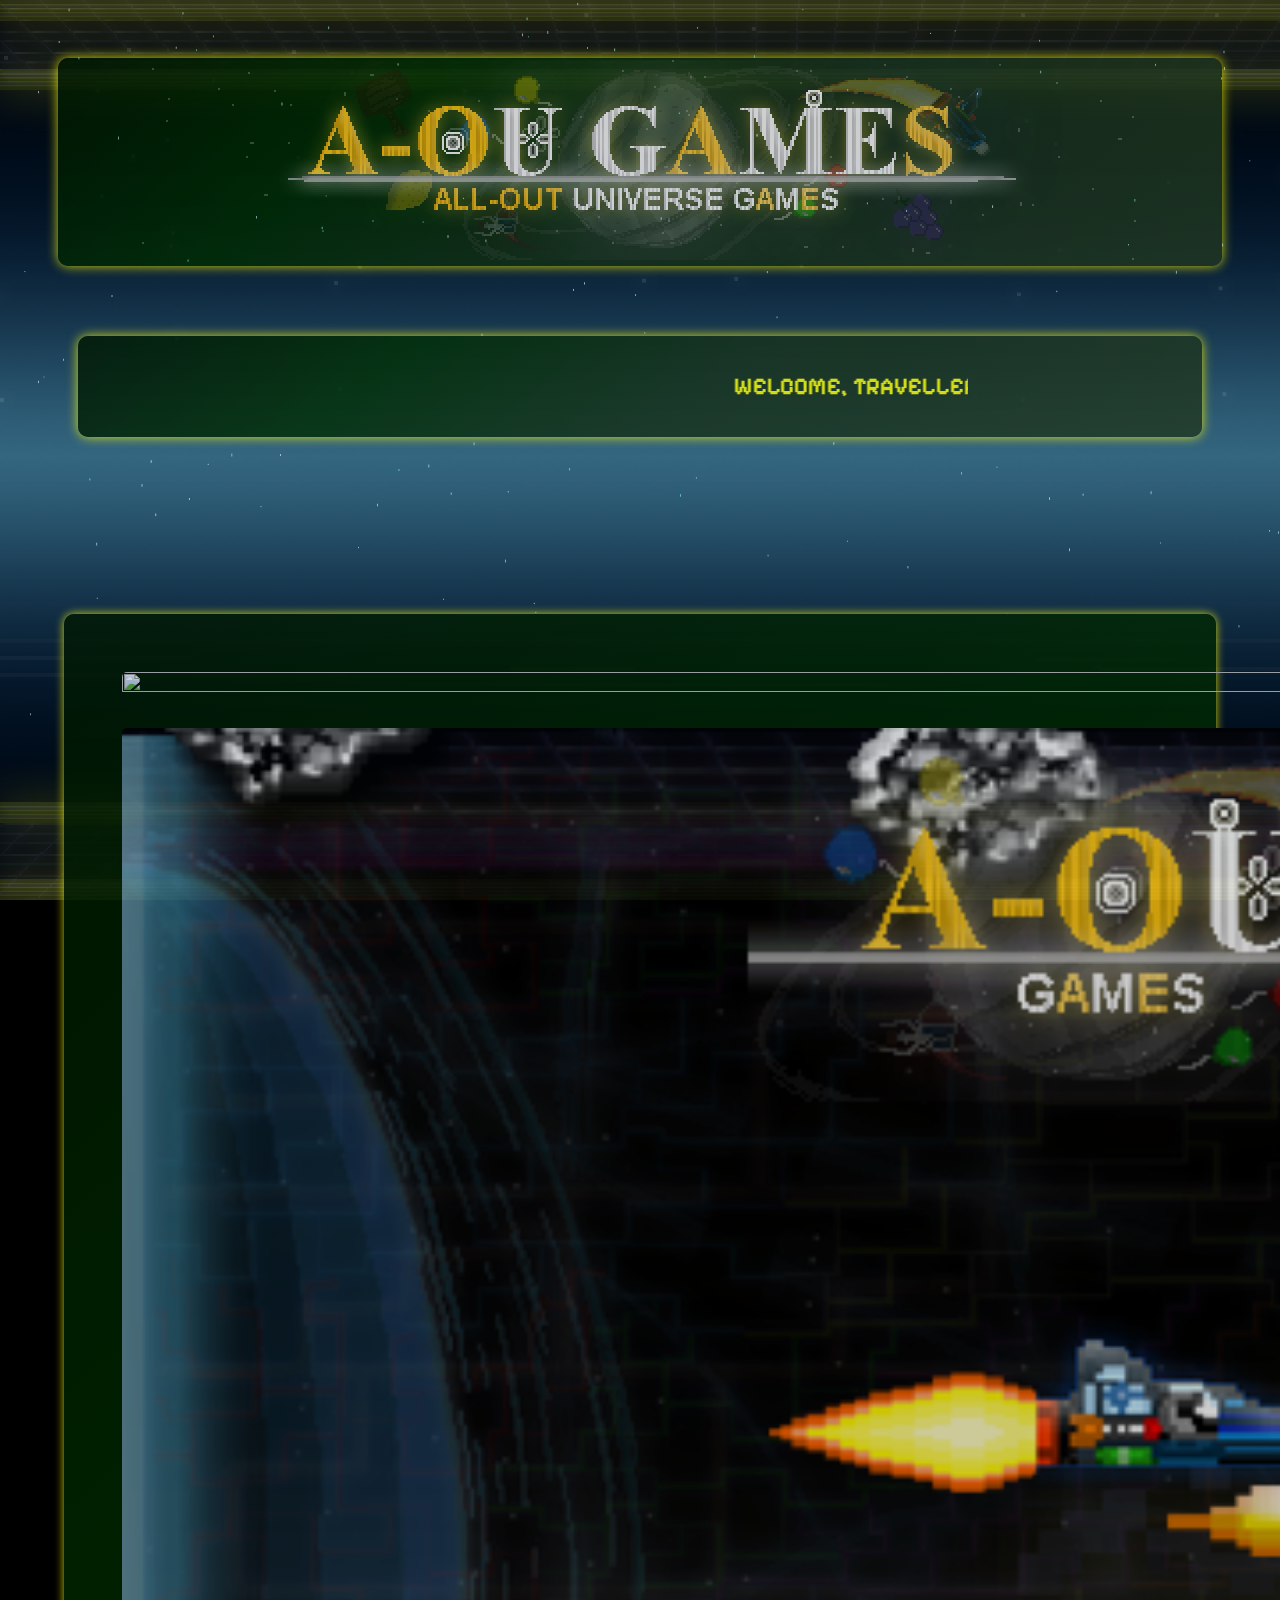
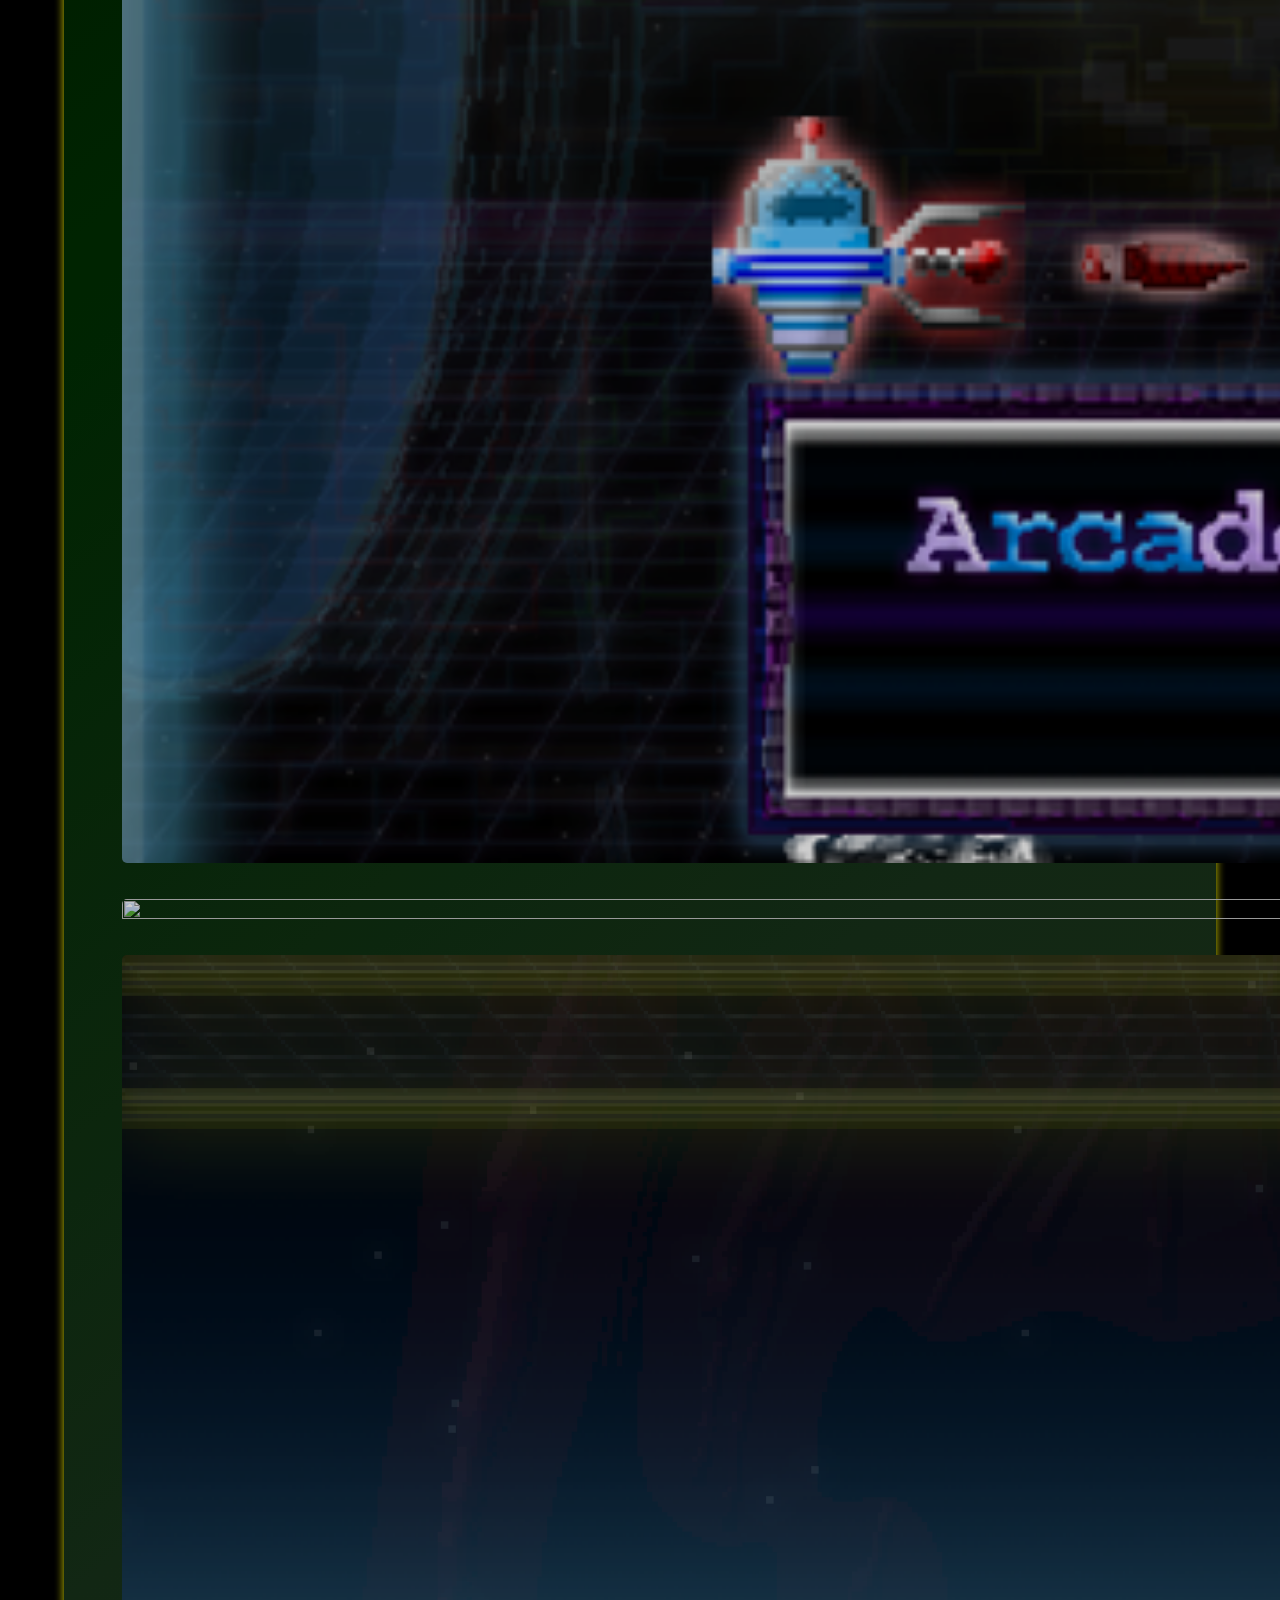
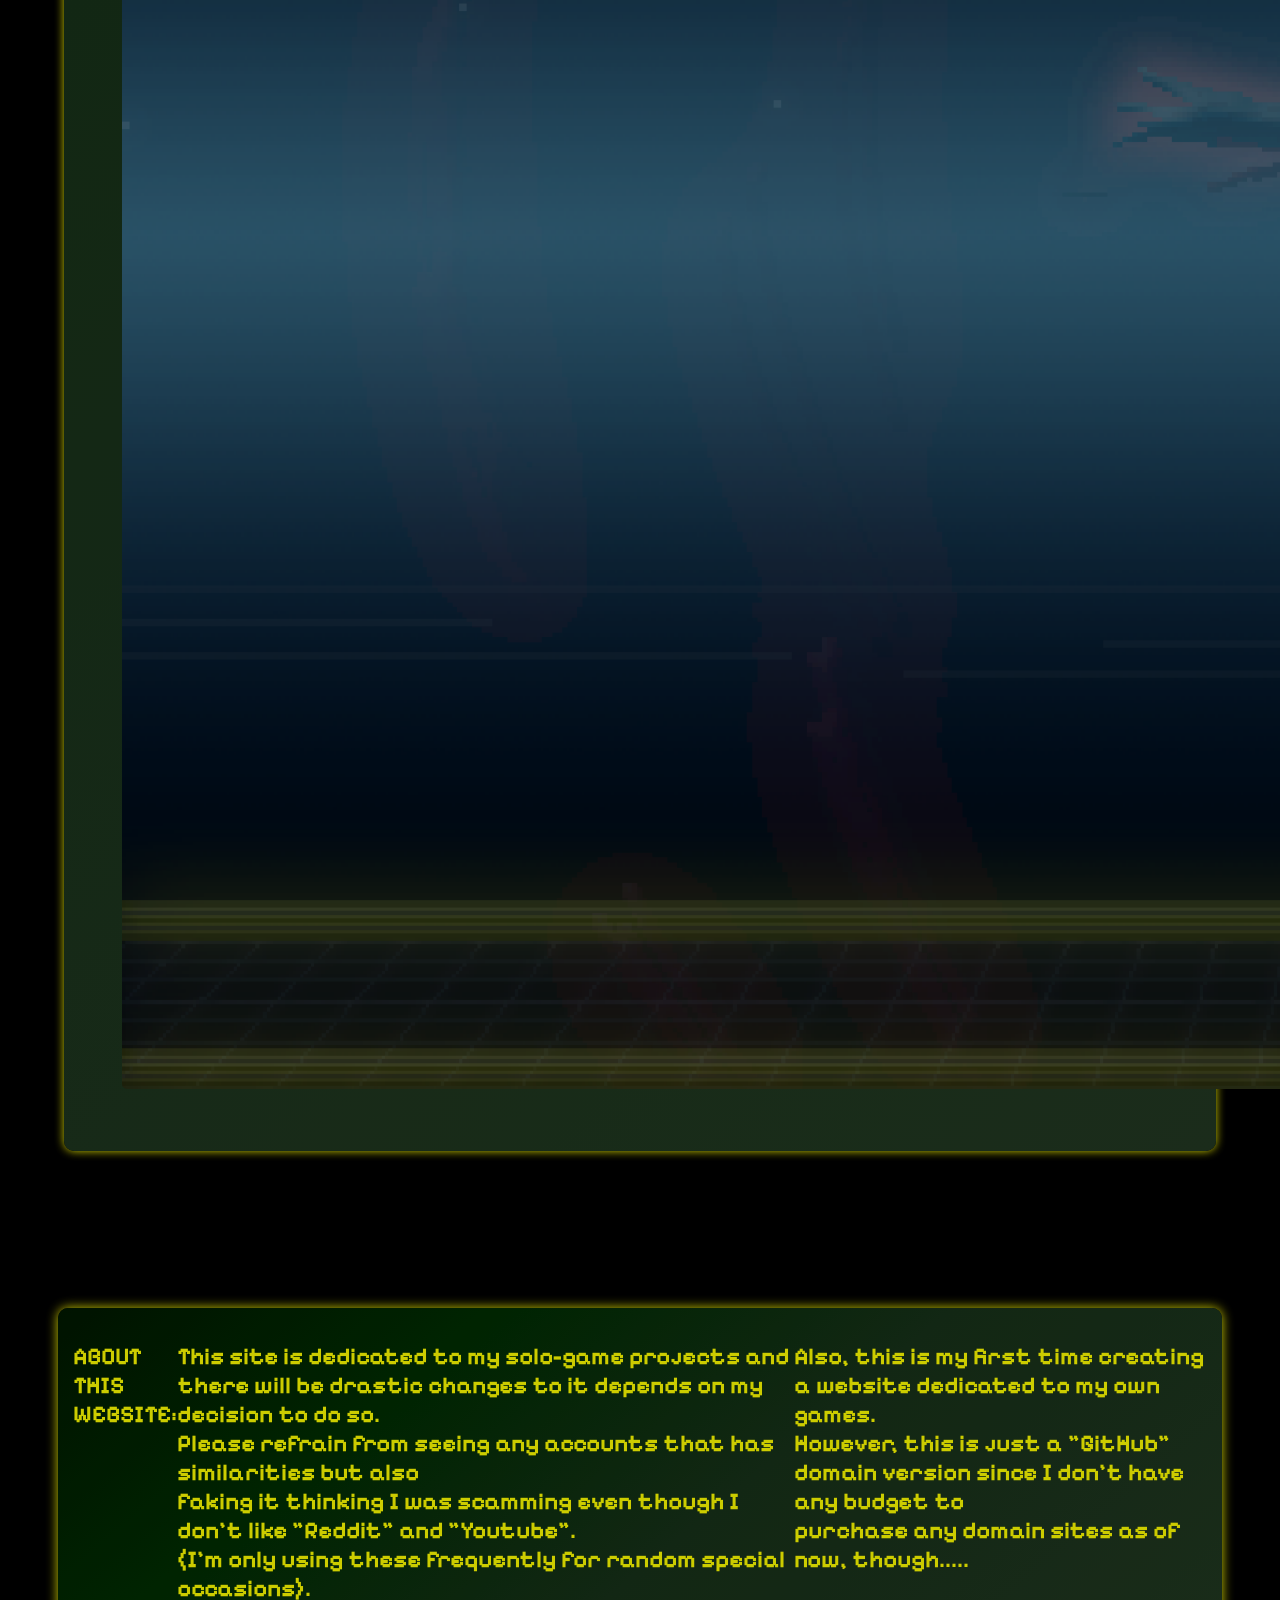
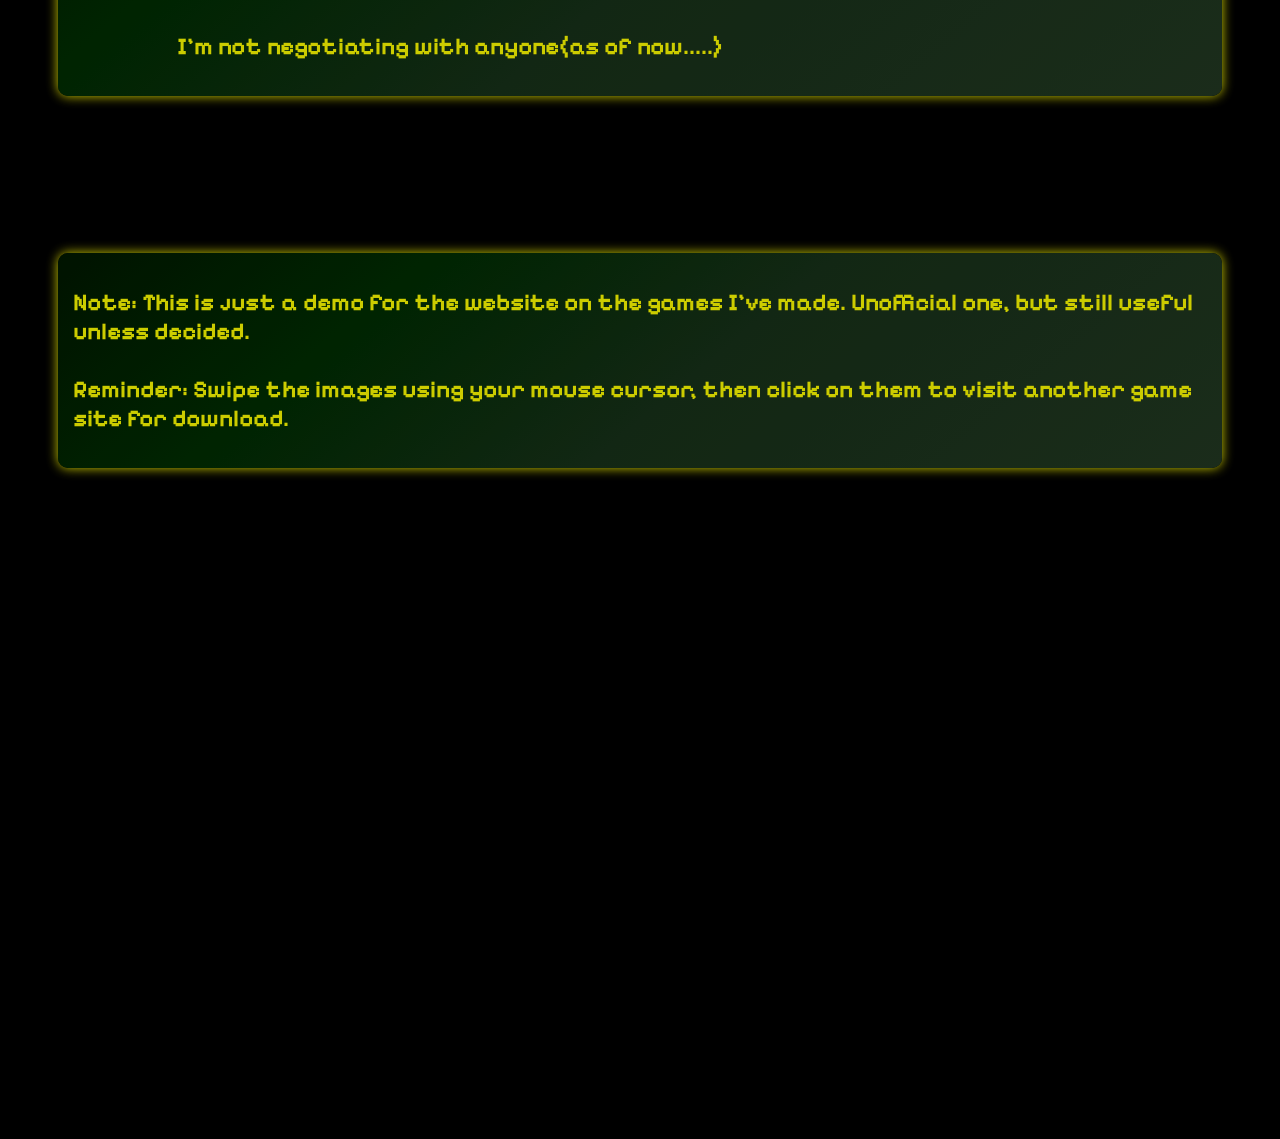
==== index.html @ 6694ab8a "Update index.html" ====
<!doctype html>
<html>

<head>
    <title>A-OU Games.com(Sample04)</title>
    <meta charset="UTF-8">
    <meta http-equiv="X-UA-Compatible" content="IE=edge" />
    <meta name="viewport" content="width=device-width, initial-scale=1">

    <!-- CSS Font Style for the website!!-->
    <style>
        @import url('https://fonts.googleapis.com/css2?family=Jersey+10&family=Jersey+15&family=Pixelify+Sans:wght@400..700&family=Poppins:ital,wght@0,100;0,200;0,300;0,400;0,500;0,600;0,700;0,800;0,900;1,100;1,200;1,300;1,400;1,500;1,600;1,700;1,800;1,900&display=swap');
    </style>

    <!-- Icon for this webpage!!-->
    <link rel="icon" type="image/x-icon" href="images/spaceship(up)_01.png">

    <!--CSS for Image Swiper-->
    <link rel="stylesheet" href="style.css">

    <!--CSS Script for Slick-type Image Carousel-->
    <link rel="stylesheet" type="text/css" href="https://cdn.jsdelivr.net/npm/slick-carousel@1.8.1/slick/slick.css" />

</head>

<body>
    <main>

        <!-- Clickable Webpage Link!!-->
        <div class="logo">
            <a href="website.html"><img src="images/aougameslogo_2.v4.png"></a>

            <!--Extension to the main Splash screen animation-->
            <canvas id="particleCanvas"></canvas>

        </div>

        <div class="page_txt">
            <h2><br>
                <marquee>WELCOME, TRAVELLER!! ENJOY CHECKING THESE GAMES OUT!!</marquee><br>
            </h2>
        </div>
        <br>
        <br>
        <br>
        <div class="page_txt2">
            <!-- Image Swiper for DIV class: imageslider(still need to find some sources to match this one, later(DONE!!))  -->
            <!-- Image Swiper for DIV class: Add some text in the middle of the image then zooming in when you hover your mouse over, later..)  -->
            <div class="carousel-container">
                <!--<h2>Image Slider for this border-box view!!</h2>-->
                <div class="carousel" href="#https://ppl-022.itch.io/retrocadezonegame01">
                    <a href="https://ppl-022.itch.io/retrocadezonegame01"><img class="img-carousel"
                            src="images/Thumbnail_new02.png">
                    </a>
                </div>
                <div class="carousel">
                    <a href="https://ppl-022.itch.io/arcade-game-02-space-attackers"><img class="img-carousel"
                            src="images/mainmenuscreenimage_08.png"></a>
                </div>
                <div class="carousel">
                    <a href="https://ppl-022.itch.io/retrogame-03"><img class="img-carousel"
                            src="images/LemonadeSelloutMainMenuScreen02.png"></a>
                </div>
                <div class="carousel">
                    <a
                        href="file:///D:/AUnknown/Website%20Stuffs/A-OUGames.com(Sample04)/GameDevJourneyFaceExpressions/imgdisplay.html"><img
                            class="img-carousel" src="images/gamedevjourney(postponed)_02.png"></a>
                </div>
            </div>
        </div>
        <br>
        <br>
        <br>
        <!--Still need to add some text, revamp the site's code and add some animations for opening/intro later....-->
        <div class="page_txt3">
            <br>
            <br>
            <br>
            <br>
            <br>
            <h2>ABOUT THIS WEBSITE:</h2><br>
            <h2>This site is dedicated to my solo-game projects and there will be drastic
                changes to it depends on my decision to do so.<br> Please refrain from seeing any
                accounts that has similarities but also<br> faking it thinking I was scamming even though I don't
                like "Reddit" and "Youtube".
                <br>(I'm only using these frequently for random special occasions).
                <br>
                <br>I'm not negotiating with anyone(as of now.....)
            </h2>
            <h2>Also, this is my first time creating a website dedicated to my own games.
                <br>However, this is just a "GitHub" domain version since I don't have any budget to
                <br>purchase any domain sites as of now, though.....
            </h2>
            <br>
            <br>
            <br>
        </div>
        <br>
        <br>
        <br>
        <div class="page_txt4">
            <br>
            <br>
            <br>
            <br>
            <h2>Note: This is just a demo for the website on the games I've made. Unofficial one, but still useful
                unless decided.<br><br>Reminder: Swipe the images using your mouse cursor, then click on them to
                visit
                another game site for download.</h2>
            <br>
            <br>
            <br>
        </div>

        <!--Need to add more div class and also section id's later....-->

    </main>

    <!--JS Script-->
    <script src="pagescript.js"></script>

    <!--JQuery JS script for this 'HTML' file-->
    <script type="text/javascript" src="https://code.jquery.com/jquery-1.11.0.min.js"></script>
    <script type="text/javascript" src="https://code.jquery.com/jquery-migrate-1.2.1.min.js"></script>
    <script type="text/javascript" src="https://cdn.jsdelivr.net/npm/slick-carousel@1.8.1/slick/slick.min.js"></script>
    <!--Slick-JS Script-->
    <script>
        /*For the image carousel function */
        $('.carousel-container').slick({
            slidesToShow: 3,
            dots: false,
            centerMode: true,
            slidesToScroll: 1,
            autoplay: true,
            autoplaySpeed: 2000,
            arrows: false,
            responsive: [
                {
                    breakpoint: 768,
                    settings: {
                        arrows: false,
                        centerMode: true,
                        centerPadding: '40px',
                        slidesToShow: 3
                    }
                },
                {
                    breakpoint: 480,
                    settings: {
                        arrows: false,
                        centerMode: true,
                        centerPadding: '40px',
                        slidesToShow: 1
                    }
                }
            ]
        });
    </script>

    <!--Loader for this webpage!!-->
    <div class="loader"></div>

    <!--Logo Splash screen animation-->
    <span id="splash-overlay" class="splash"></span>
    <span id="welcome" class="z-depth-4"></span>
</body>

</html>
---- style.css ----
/*-------------------------------------------------------*/

/* Entire code for the 'A-OU Games' website 'CSS' style codes. */

body {
    background-color: black;
    opacity: 0.8;
    background-image: url("images/spacebackgroundintro_09.v4.png");
    background-size: cover;
    justify-content: center;
    display: flex;
    min-height: 100vh;
    flex-direction: column;
    background-repeat: no-repeat;
    background-attachment: fixed;
    /* Google 'Jersey 10' font text view */
    font-family: "Pixelify Sans", sans-serif;
    font-optical-sizing: auto;
    font-weight: weight;
    font-style: normal;
}

.logo {
    margin: 50px;
    padding: 2px;
    box-sizing: border-box;
    display: flex;
    justify-content: center;
    opacity: 50px;
    border-radius: 10px;
    background: linear-gradient(-40deg, #223822, #173119 45%, #002e02, #001801);
    box-shadow: 0 0 12px 0 yellow;
    width: auto;
    height: auto;
    /* For the page_txt div class zooming out animation */
    transition: transform .5s ease-in-out;
    -moz-transition: transform .5s ease-in-out;
    -webkit-transition: transform .5s ease-in-out;
}

.logo:hover {
    -webkit-transform: scale(1.3);
    -ms-transform: scale(1.3);
    -transform: scale(1.3);
}

/*-------------------------------------------------------*/

/* CSS page_txt codes for it's design flaws */
.page_txt {
    box-sizing: border-box;
    border-radius: 10px;
    margin: 70px;
    padding: 1em 3em;
    display: flex;
    justify-content: center;
    align-items: center;
    position: relative;
    overflow: hidden;
    box-shadow: 0 0 12px 0 yellow;
    width: auto;
    height: auto;
    background: linear-gradient(-40deg, #223822, #173119 45%, #002e02, #001801);
}


.page_txt2 {
    box-sizing: border-box;
    border-radius: 10px;
    background: linear-gradient(-40deg, #223822, #173119 45%, #002e02, #001801);
    margin: 50px auto;
    position: relative;
    padding: 2em;
    display: flex;
    perspective: 1000px;
    width: 90vw;
    height: auto;
    box-shadow: 0 0 10px 0 yellow;
      white-space: nowrap;
    /* For the page_txt div class zooming out animation */
    transition: transform .5s ease-in-out;
    -moz-transition: transform .5s ease-in-out;
    -webkit-transition: transform .5s ease-in-out;
}

.page_txt2:hover {
    -webkit-transform: scale(1.3);
    -ms-transform: scale(1.3);
    -transform: scale(1.3);
}


.page_txt3 {
    box-sizing: border-box;
    border-radius: 10px;
    margin: 50px;
    padding: 15px;
    background: linear-gradient(-40deg, #223822, #173119 45%, #002e02, #001801);
    display: flex;
    justify-content: center;
    box-shadow: 0 0 12px 0 yellow;
    width: auto;
    height: auto;
}


.page_txt4 {
    box-sizing: border-box;
    border-radius: 10px;
    margin: 50px;
    padding: 15px;
    background: linear-gradient(-40deg, #223822, #173119 45%, #002e02, #001801);
    display: flex;
    justify-content: center;
    box-shadow: 0 0 12px 0 yellow;
    width: auto;
    height: auto;

}

/*-------------------------------------------------------*/

/* For the page_txt2's image carousel-container. */

.carousel-container {
    margin: 5px;
    padding: 5px;
    max-width: 100%;
    width: 100%;
}

/*-------------------------------------------------------*/

/* For the page_txt2's image carousel slider. */

.carousel {
    width: 250vw;
    height: auto;
    padding: 1em;
    white-space: nowrap;
}

/*-------------------------------------------------------*/

/* For the img-carousel's view. */

.img-carousel {
    width: 100%;
    height: 100%;
    object-fit: cover;
    border-radius: 5px;
    align-items: center;
    /* For the image-carousel div class zooming out animation */
    transition: transform .5s ease-in-out;
    -moz-transition: transform .5s ease-in-out;
    -webkit-transition: transform .5s ease-in-out;
}

/*-------------------------------------------------------*/

/* For the img-carousel hover effects CSS style design */

.img-carousel:hover {
    -webkit-transform: scale(1);
    -ms-transform: scale(1);
    -transform: scale(1);
    box-shadow: 0 0 20px rgba(213, 231, 46, 0.3);
}

.img-carousel::before {
    content: '';
    position: absolute;
    top: -50%;
    left: -50%;
    width: 200%;
    height: 200%;
    background: linear-gradient(0deg,
            transparent, transparent 30%,
            rgba(255, 251, 0, 0.637));
    transform: rotate(-45deg);
    transition: all 0.5s ease;
    opacity: 0;
}

.img-carousel:hover::before {
    opacity: 1;
    transform: rotate(-45deg) translateY(100%);
}

.img-carousel::after {
    content: '';
    width: calc(100% - 3rem);
    height: calc(100% - 3rem);
    border: 1px solid #fff;
    position: absolute;
    top: 1.5rem;
    left: 1.5rem;
    z-index: 90;
    transition: all 0.3s;
    transform: scale(1.1);
    opacity: 0;
    display: block;
    opacity: 0;
}

/*-------------------------------------------------------*/


/* 'CSS' style codes for the 'HTML' text design. */

h2 {
    color: yellow;
    box-sizing: border-box;
    justify-content: center;
    display: flex;
    align-content: center;
}

h1 {
    color: yellow;
    box-sizing: border-box;
    justify-content: center;
    font-size: 15px;
    display: flex;
}

h3 {
    color: yellow;
    box-sizing: border-box;
    justify-content: center;
    display: flex;
    align-content: center;
}

h3 .img-hover-description {
    transform: translateY(0.5rem);
    transition: all 0.4s;
    opacity: 0;
}

/*-------------------------------------------------------*/

/* Loading screen animation CSS code  */

.loader {
    position: fixed;
    top: 0;
    left: 0;
    width: 100vw;
    height: 100vh;
    display: flex;
    justify-content: center;
    align-items: center;
    background-color: #d4b712;
    transition: opacity 0.75s, visibility 0.75s;
}

.loader-hidden {
    opacity: 0;
    visibility: hidden;
}

.loader::after {
    content: "";
    width: 75px;
    height: 75px;
    border: 15px solid green;
    border-top-color: rgb(7, 94, 100);
    border-radius: 50%;
    animation: loading 0.75s ease infinite;
}

@keyframes loading {
    from {
        transform: rotate(0turn);
    }

    to {
        transform: rotate(1turn);
    }
}

/*-------------------------------------------------------*/

/* Particle-effects in background */

main {
    flex: 1 0 auto;
}

#particleCanvas {
    width: 100%;
    height: 100%;
    position: fixed;
    top: 0;
    left: 0;
}

/*--------------------------------------------------------*/

/* Code style for page's mobile-view appearance */

@media screen and (min-width: 200px) and (max-width: 400px) {
    img { display: none; }
}
}
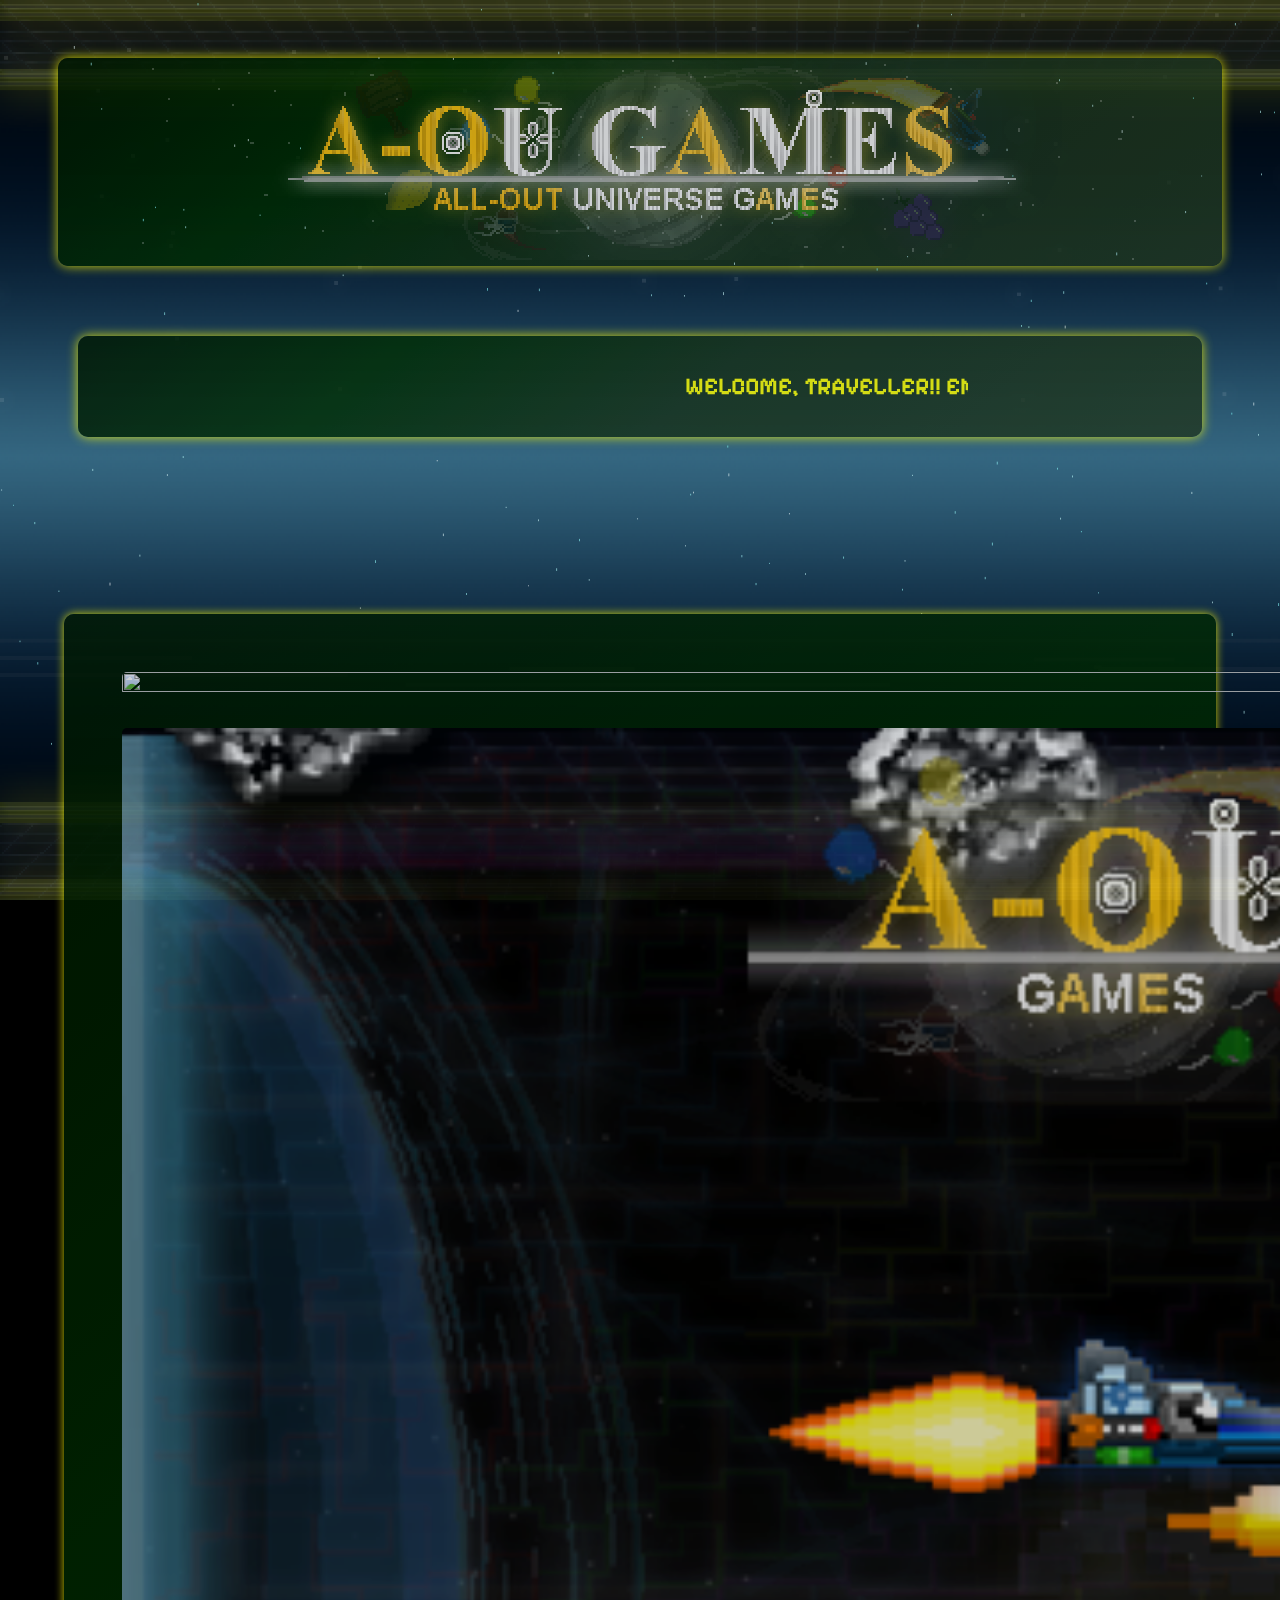
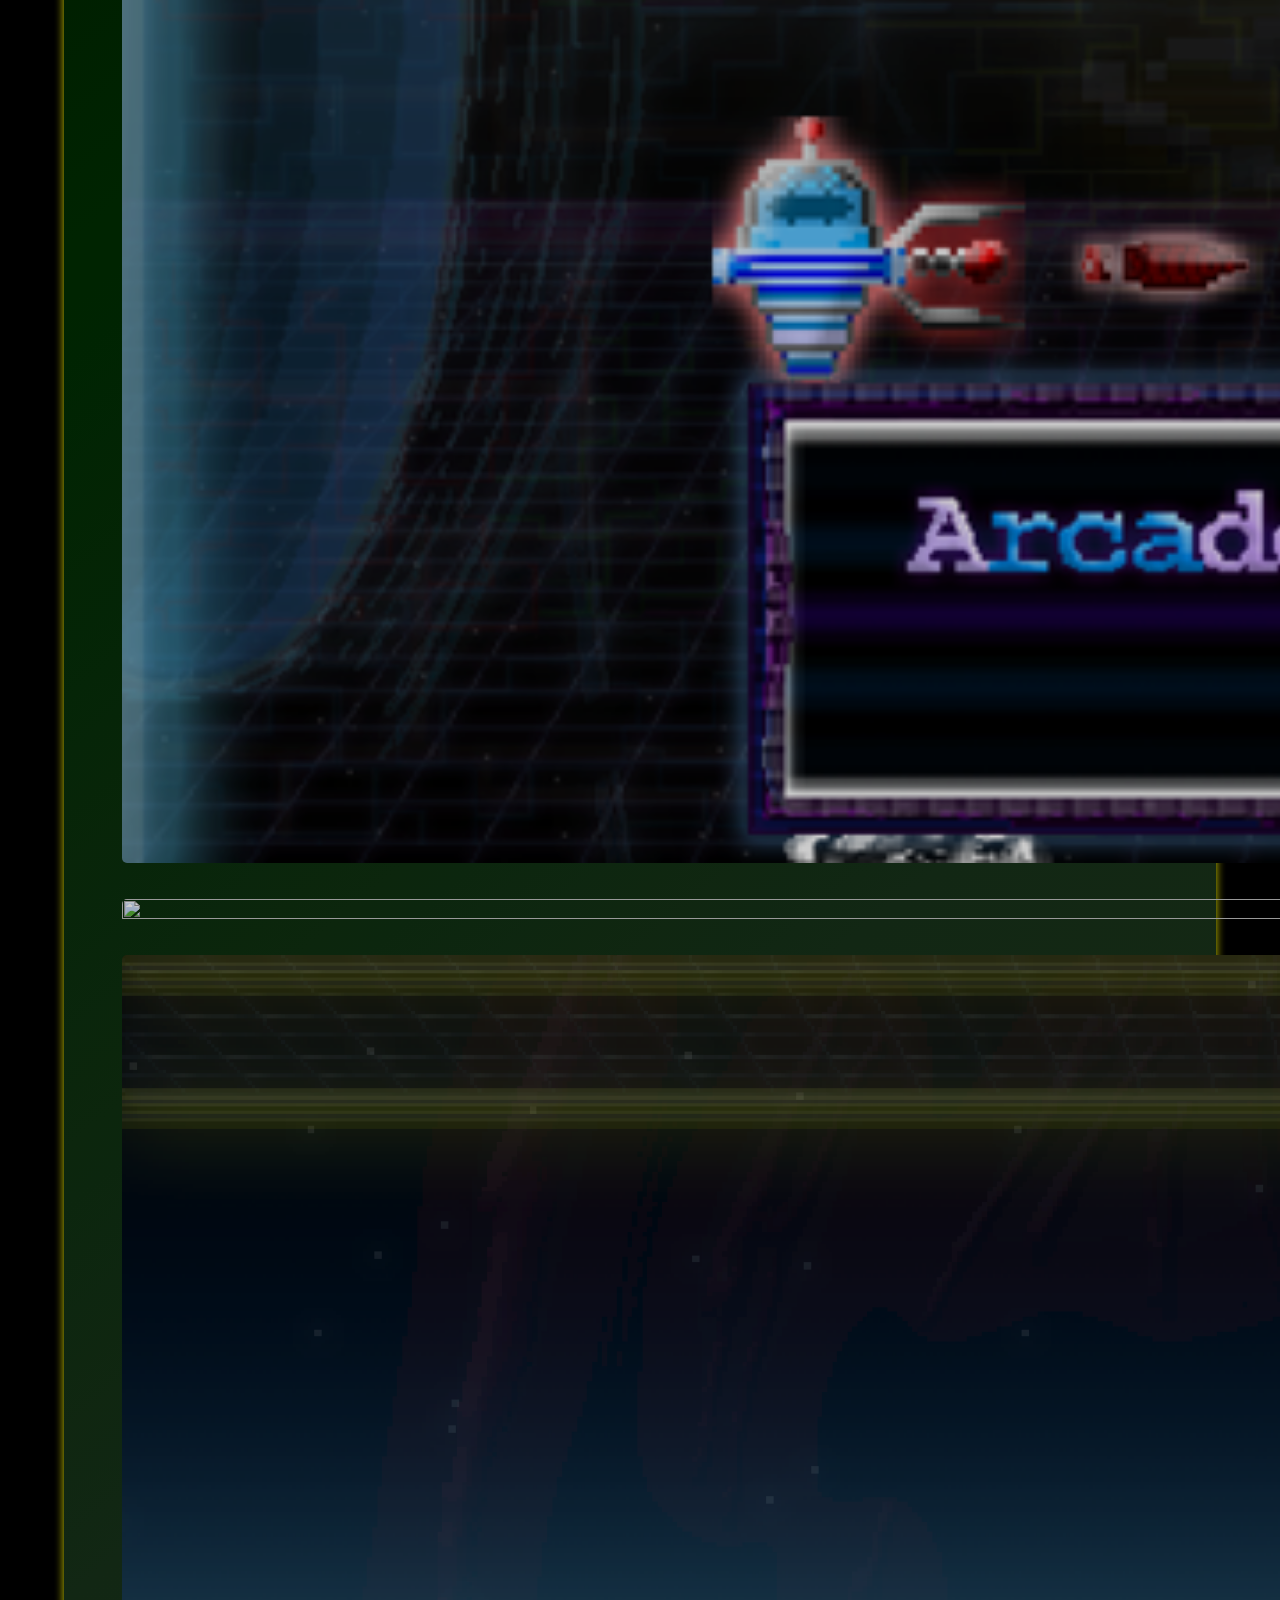
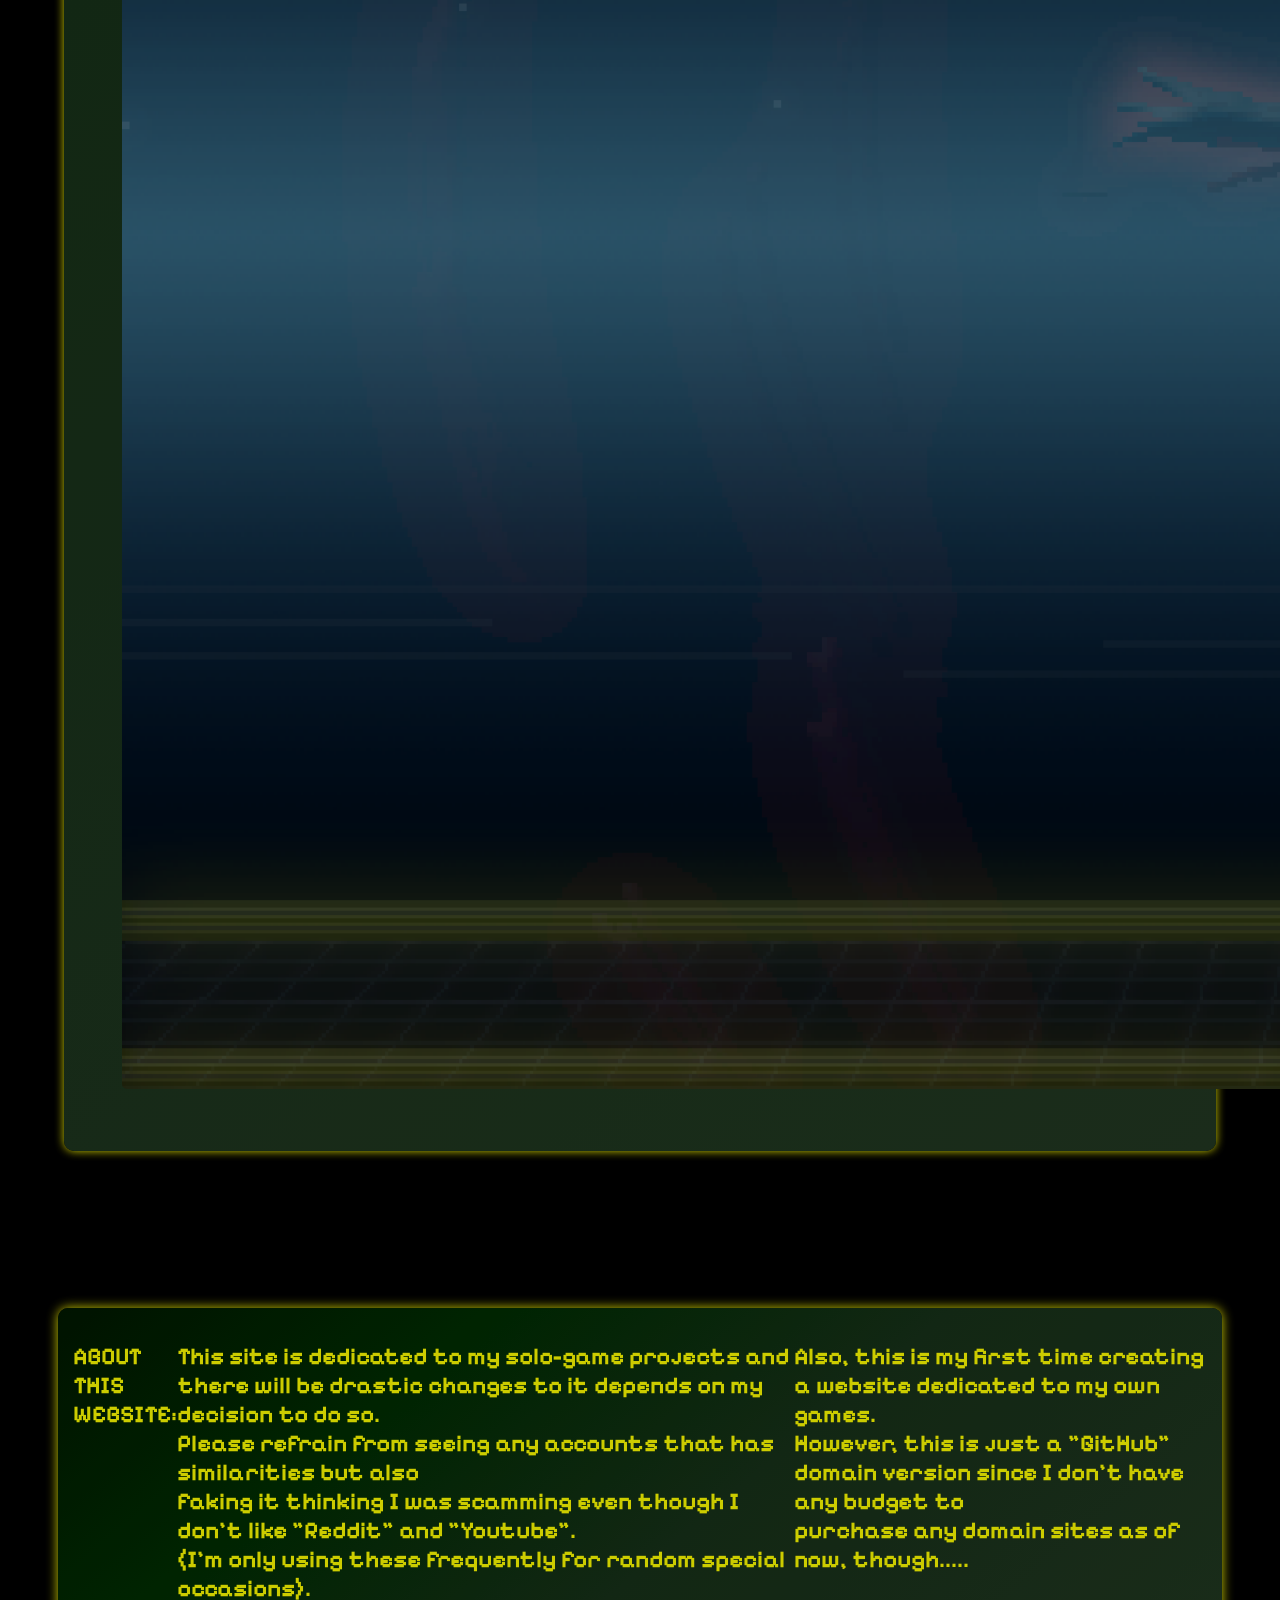
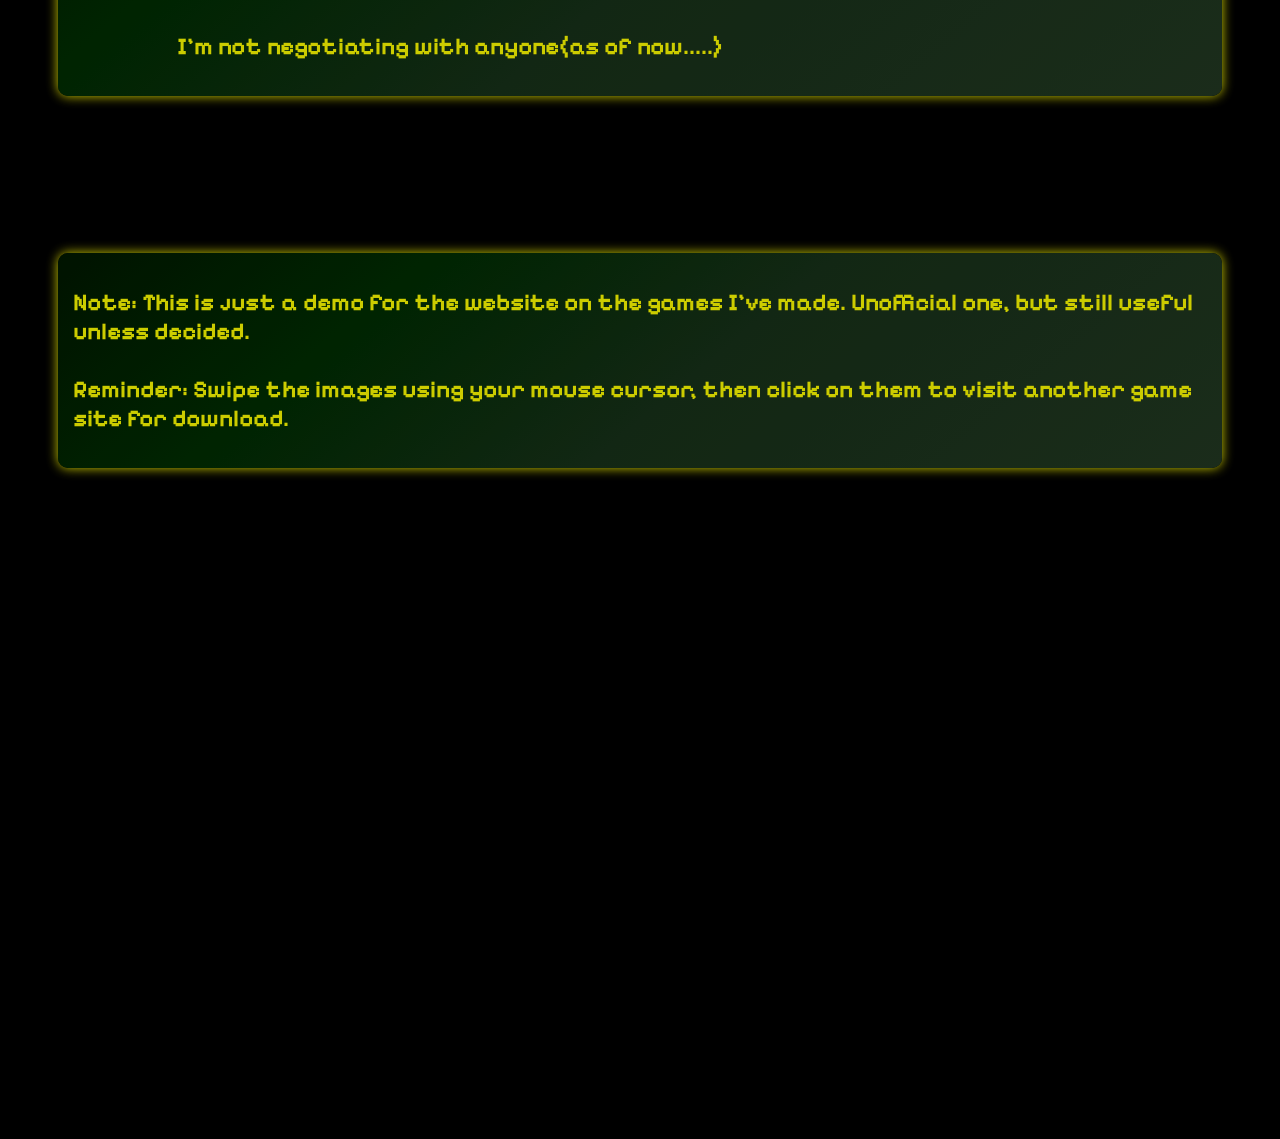
==== commit 9cca9a60: "Update index.html" ====
--- a/index.html
+++ b/index.html
@@ -5,7 +5,6 @@
     <title>A-OU Games.com(Sample04)</title>
     <meta charset="UTF-8">
     <meta http-equiv="X-UA-Compatible" content="IE=edge" />
-    <meta name="viewport" content="width=device-width, initial-scale=1">
 
     <!-- CSS Font Style for the website!!-->
     <style>
--- a/style.css
+++ b/style.css
@@ -75,6 +75,7 @@
     perspective: 1000px;
     width: 90vw;
     height: auto;
+    background-size: cover;
     box-shadow: 0 0 10px 0 yellow;
       white-space: nowrap;
     /* For the page_txt div class zooming out animation */
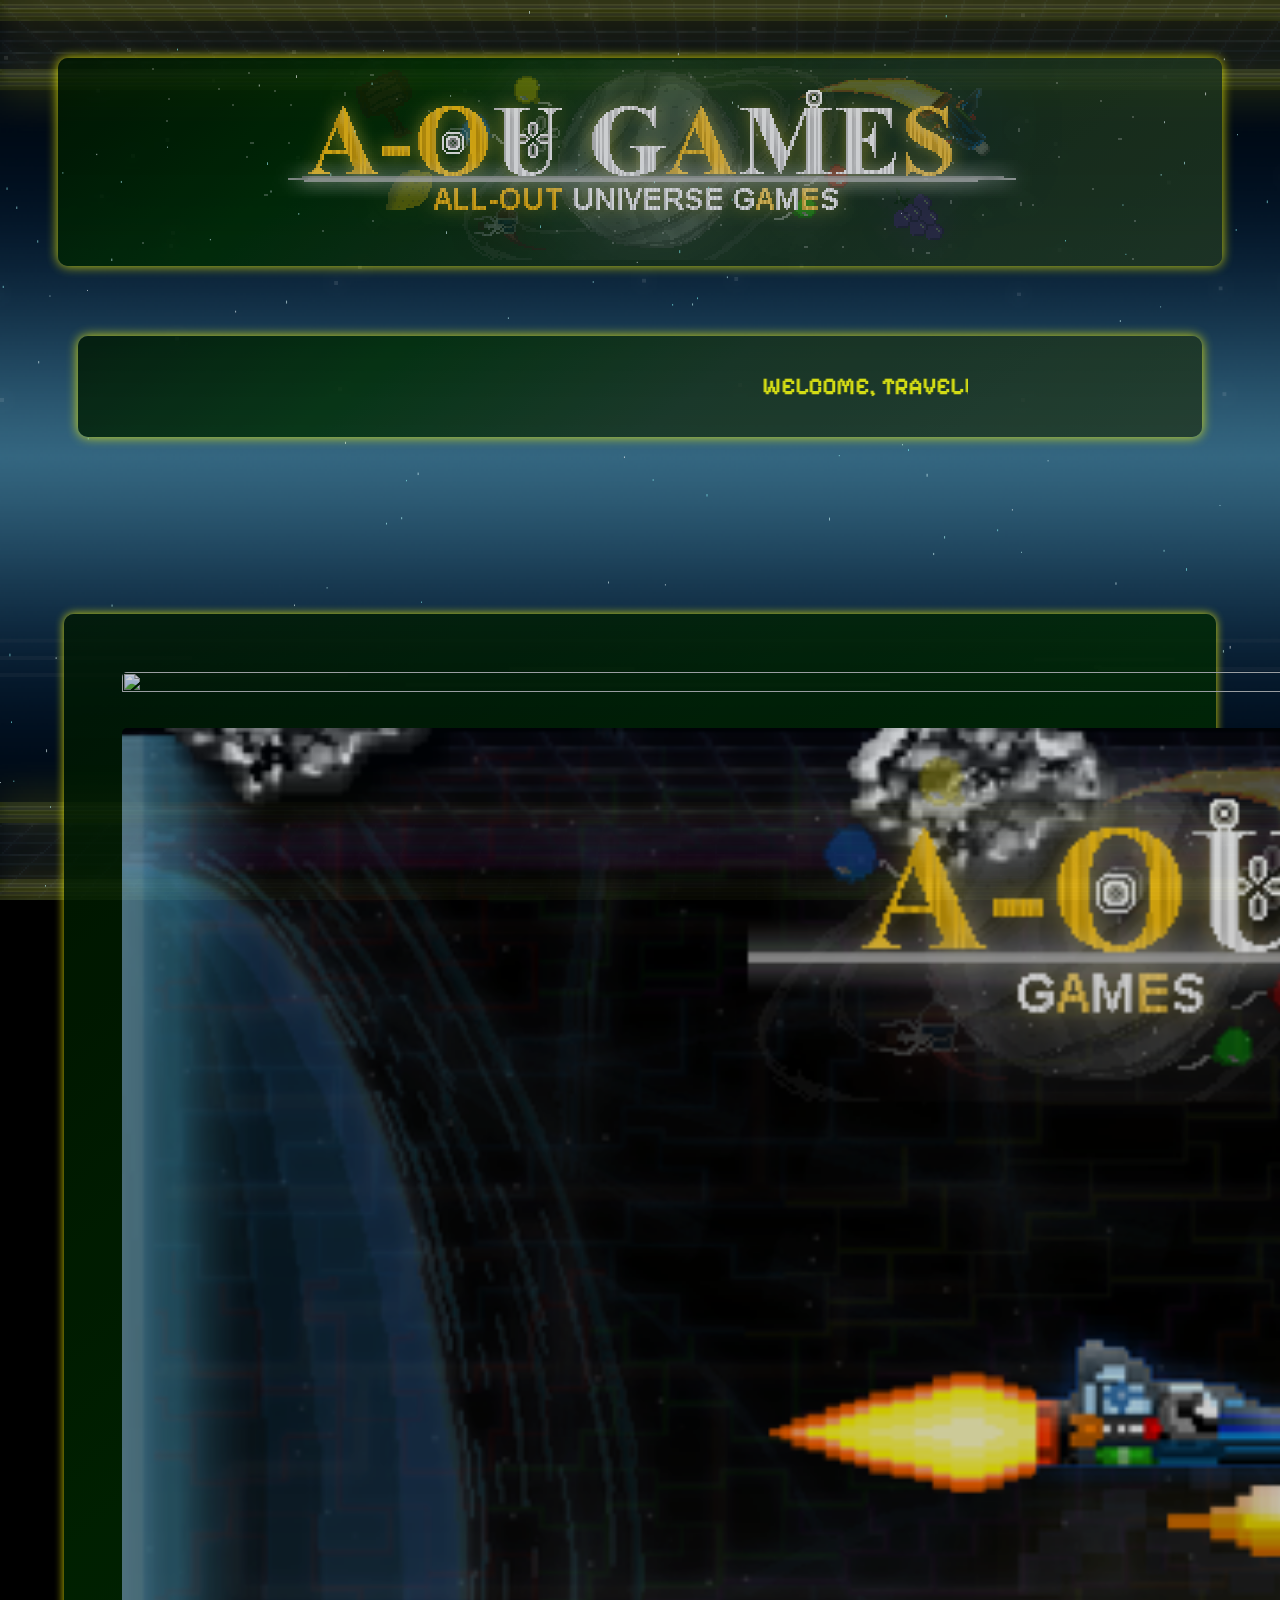
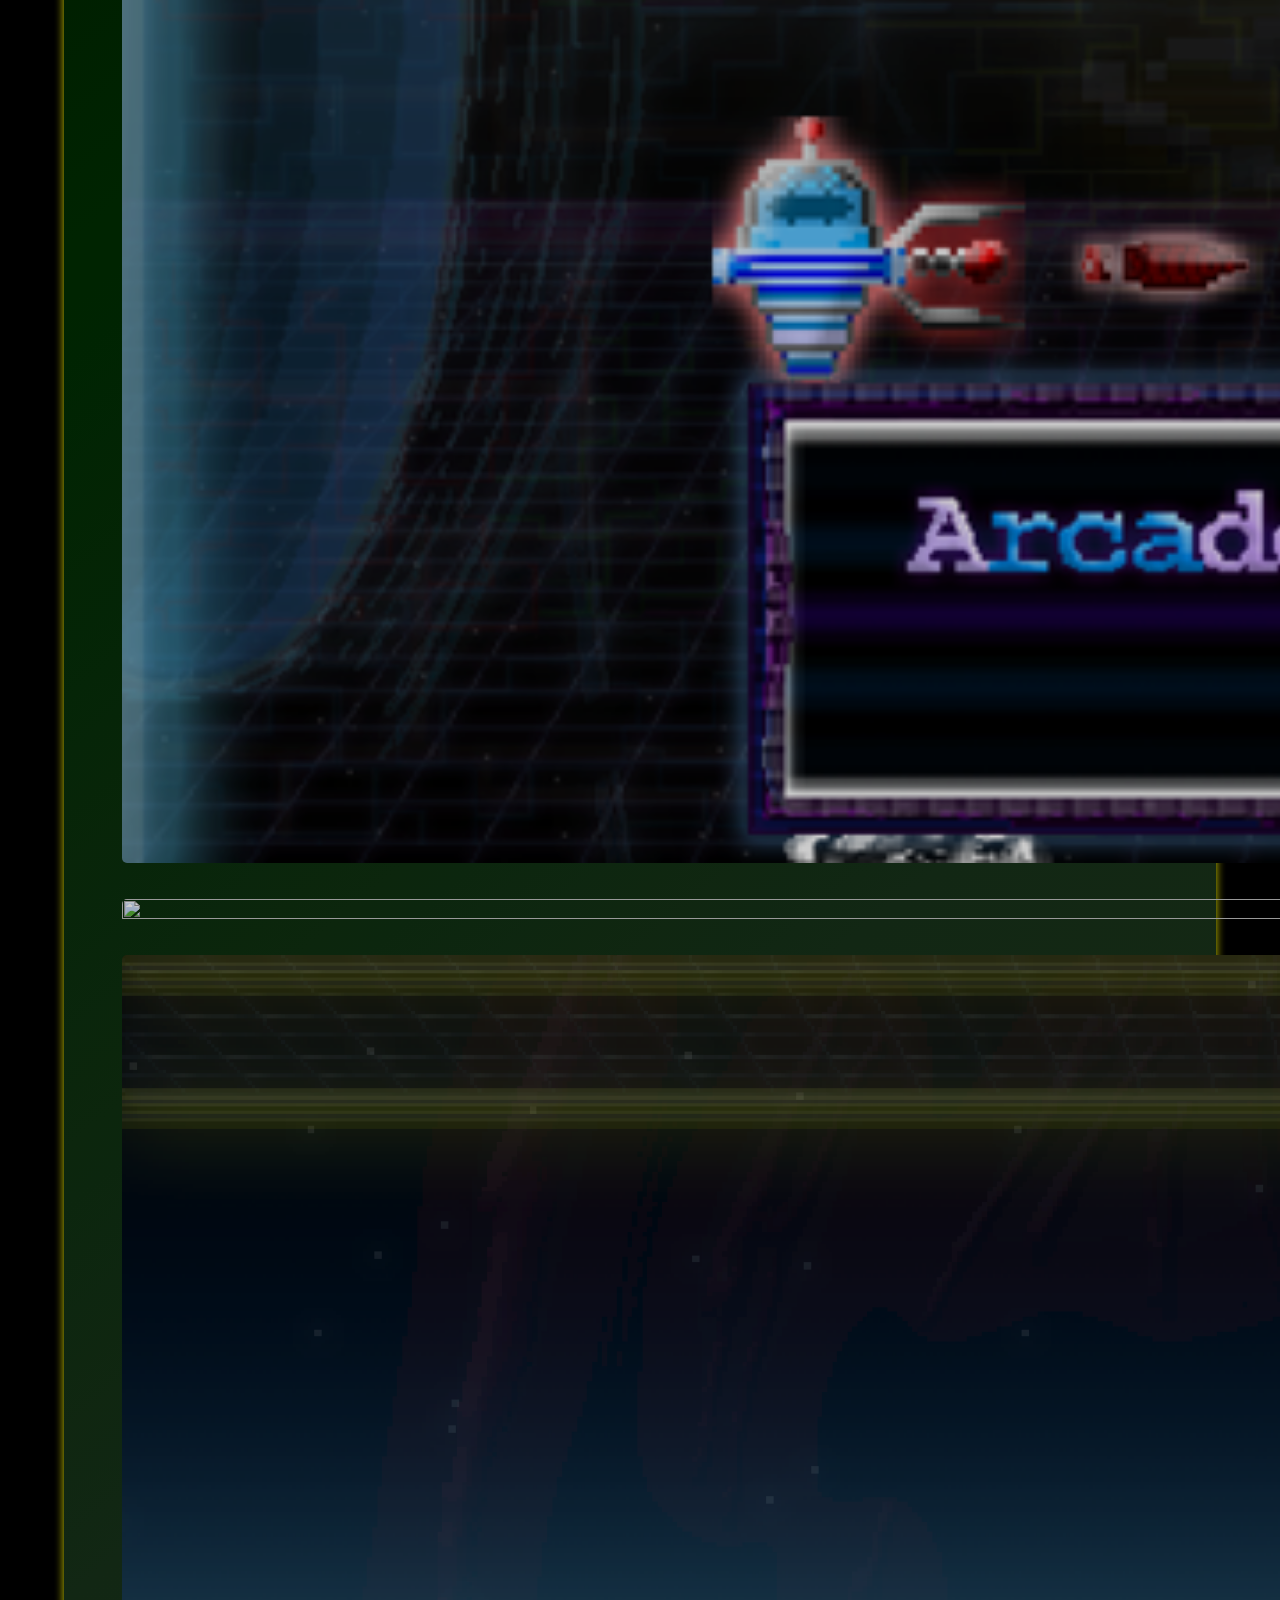
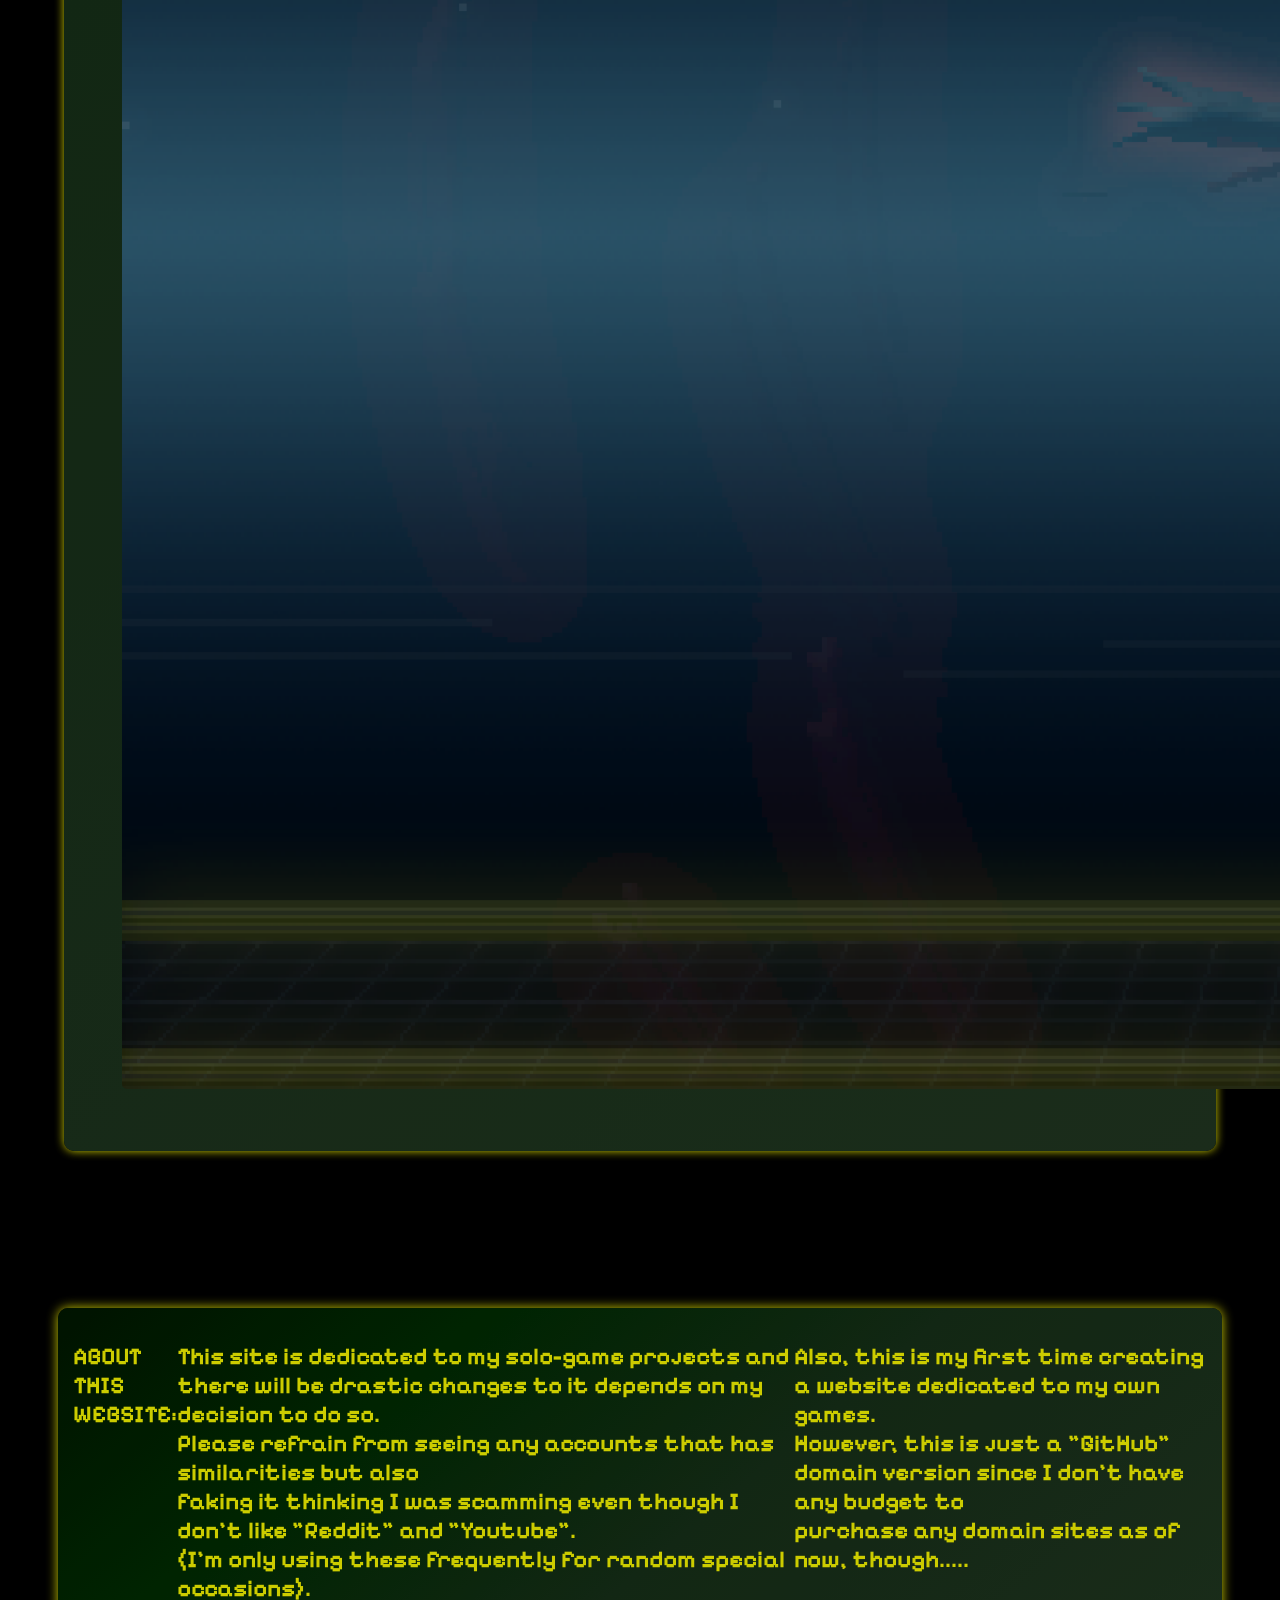
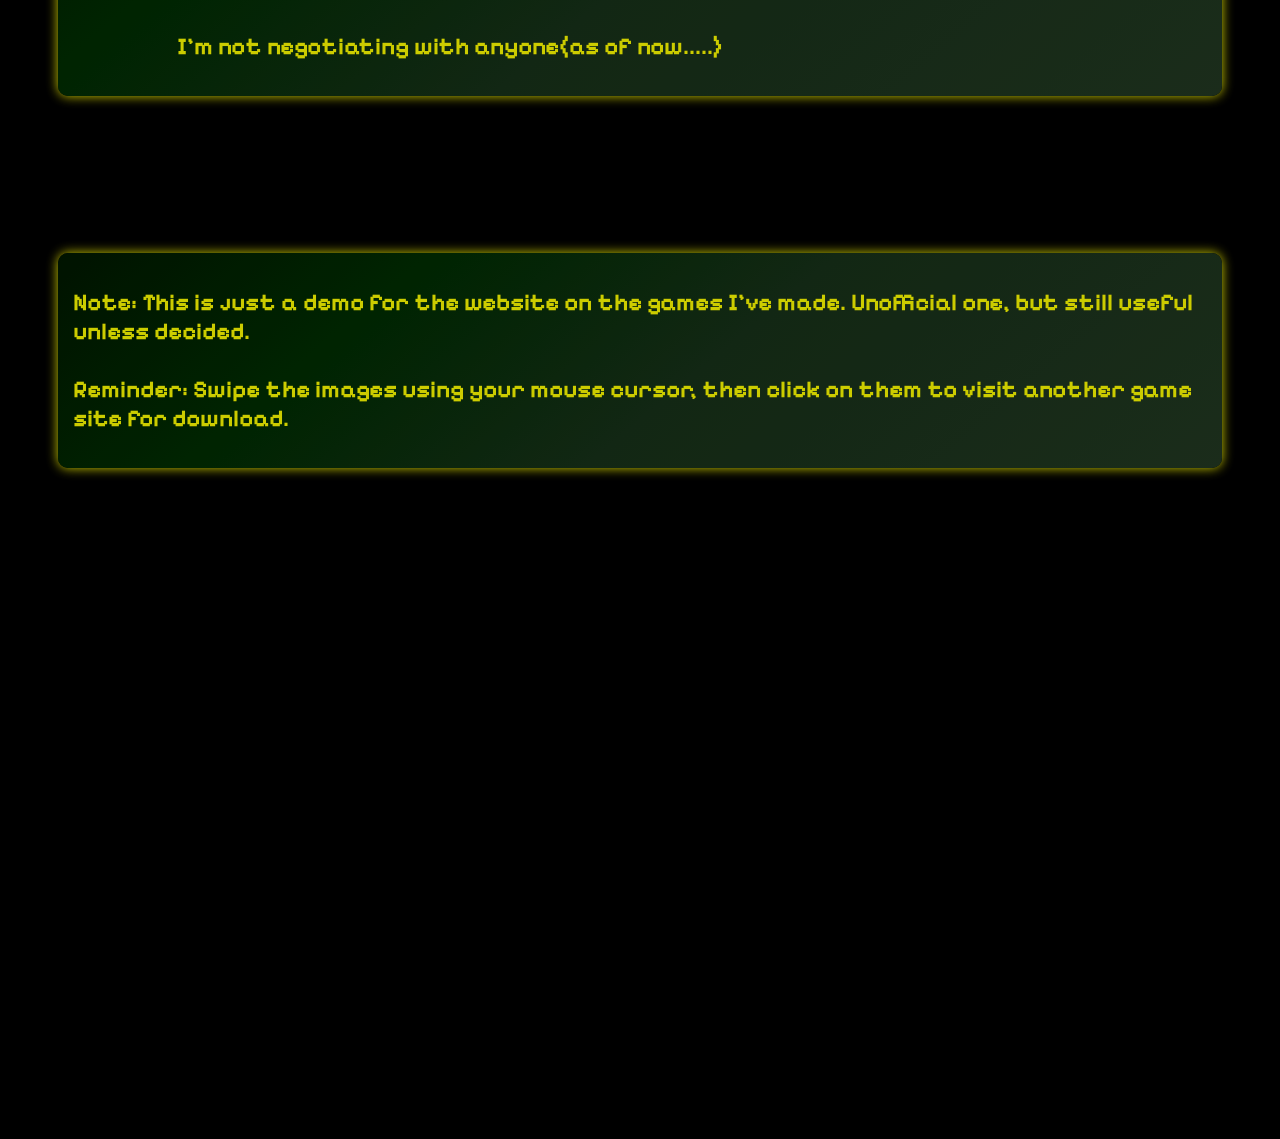
==== commit 2301dab5: "Update index.html" ====
--- a/index.html
+++ b/index.html
@@ -5,6 +5,7 @@
     <title>A-OU Games.com(Sample04)</title>
     <meta charset="UTF-8">
     <meta http-equiv="X-UA-Compatible" content="IE=edge" />
+    <meta name="viewport" content="width=device-width, initial-scale=1">
 
     <!-- CSS Font Style for the website!!-->
     <style>
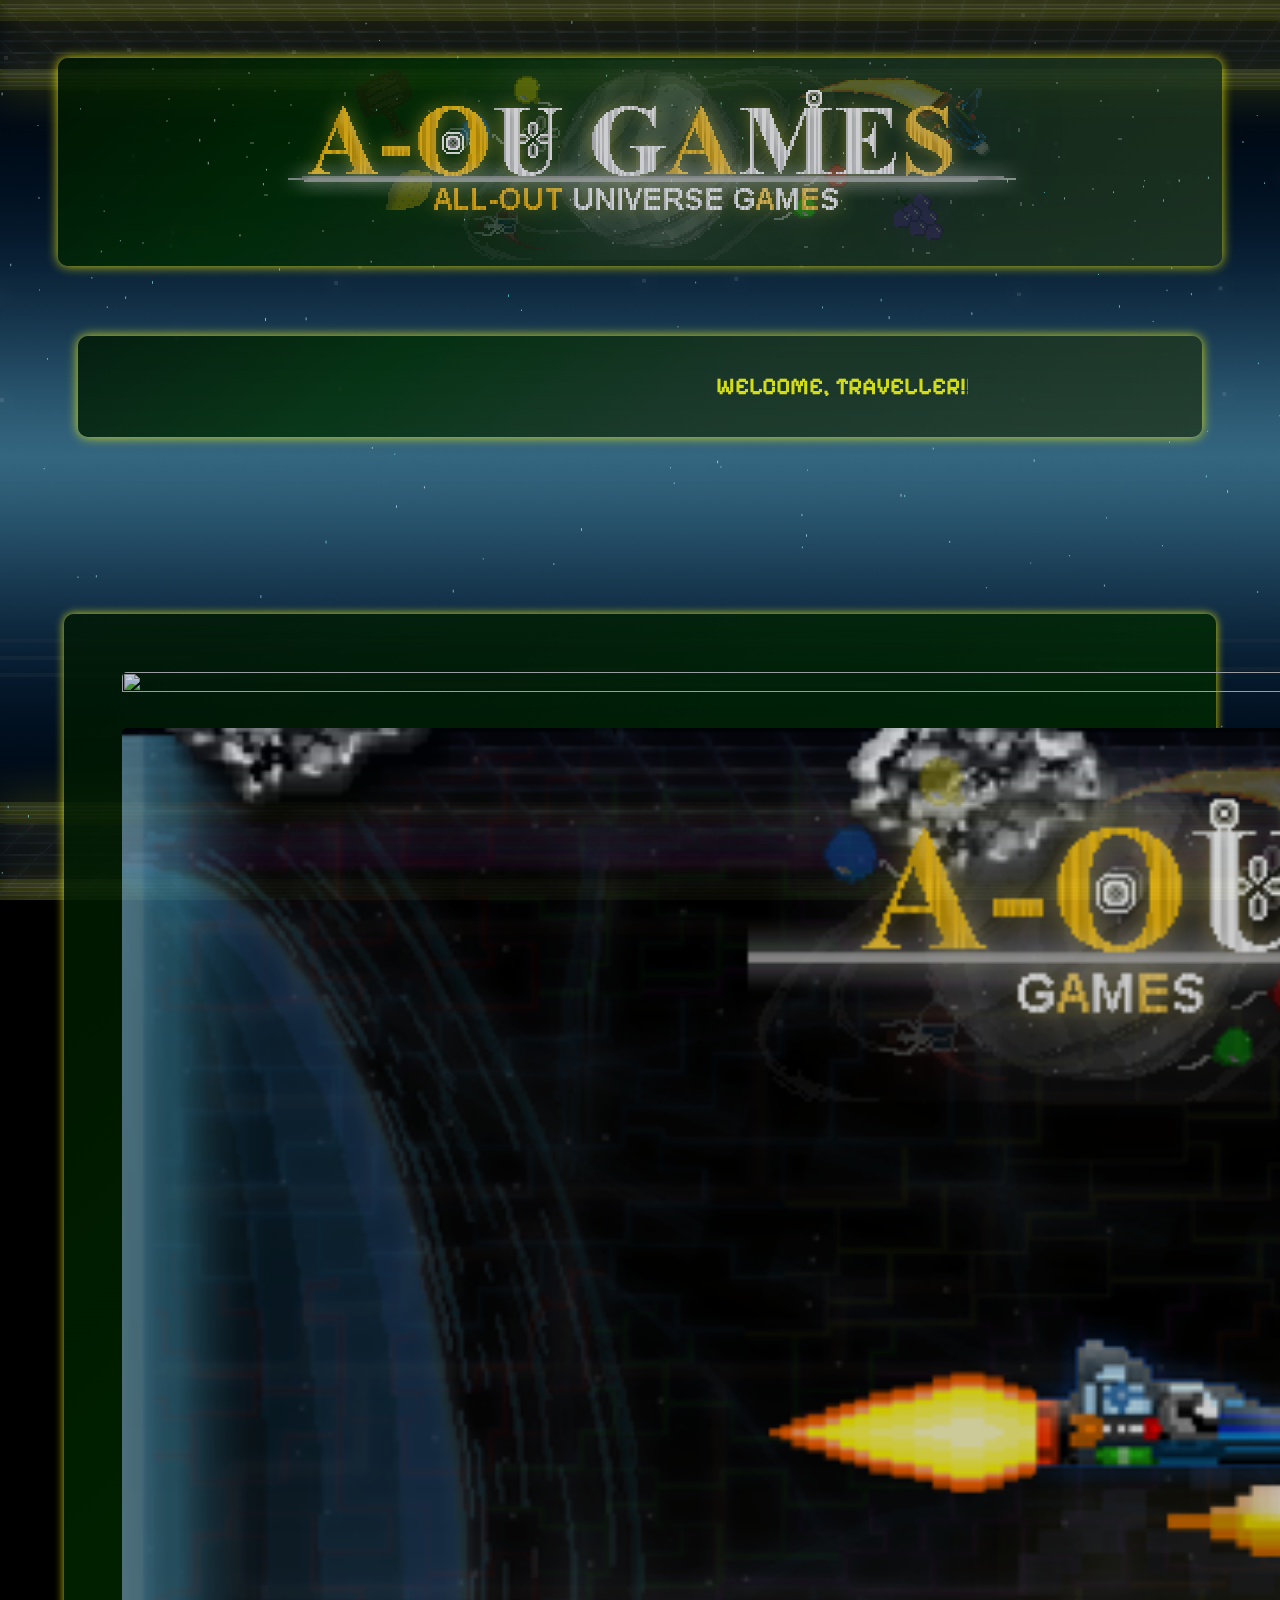
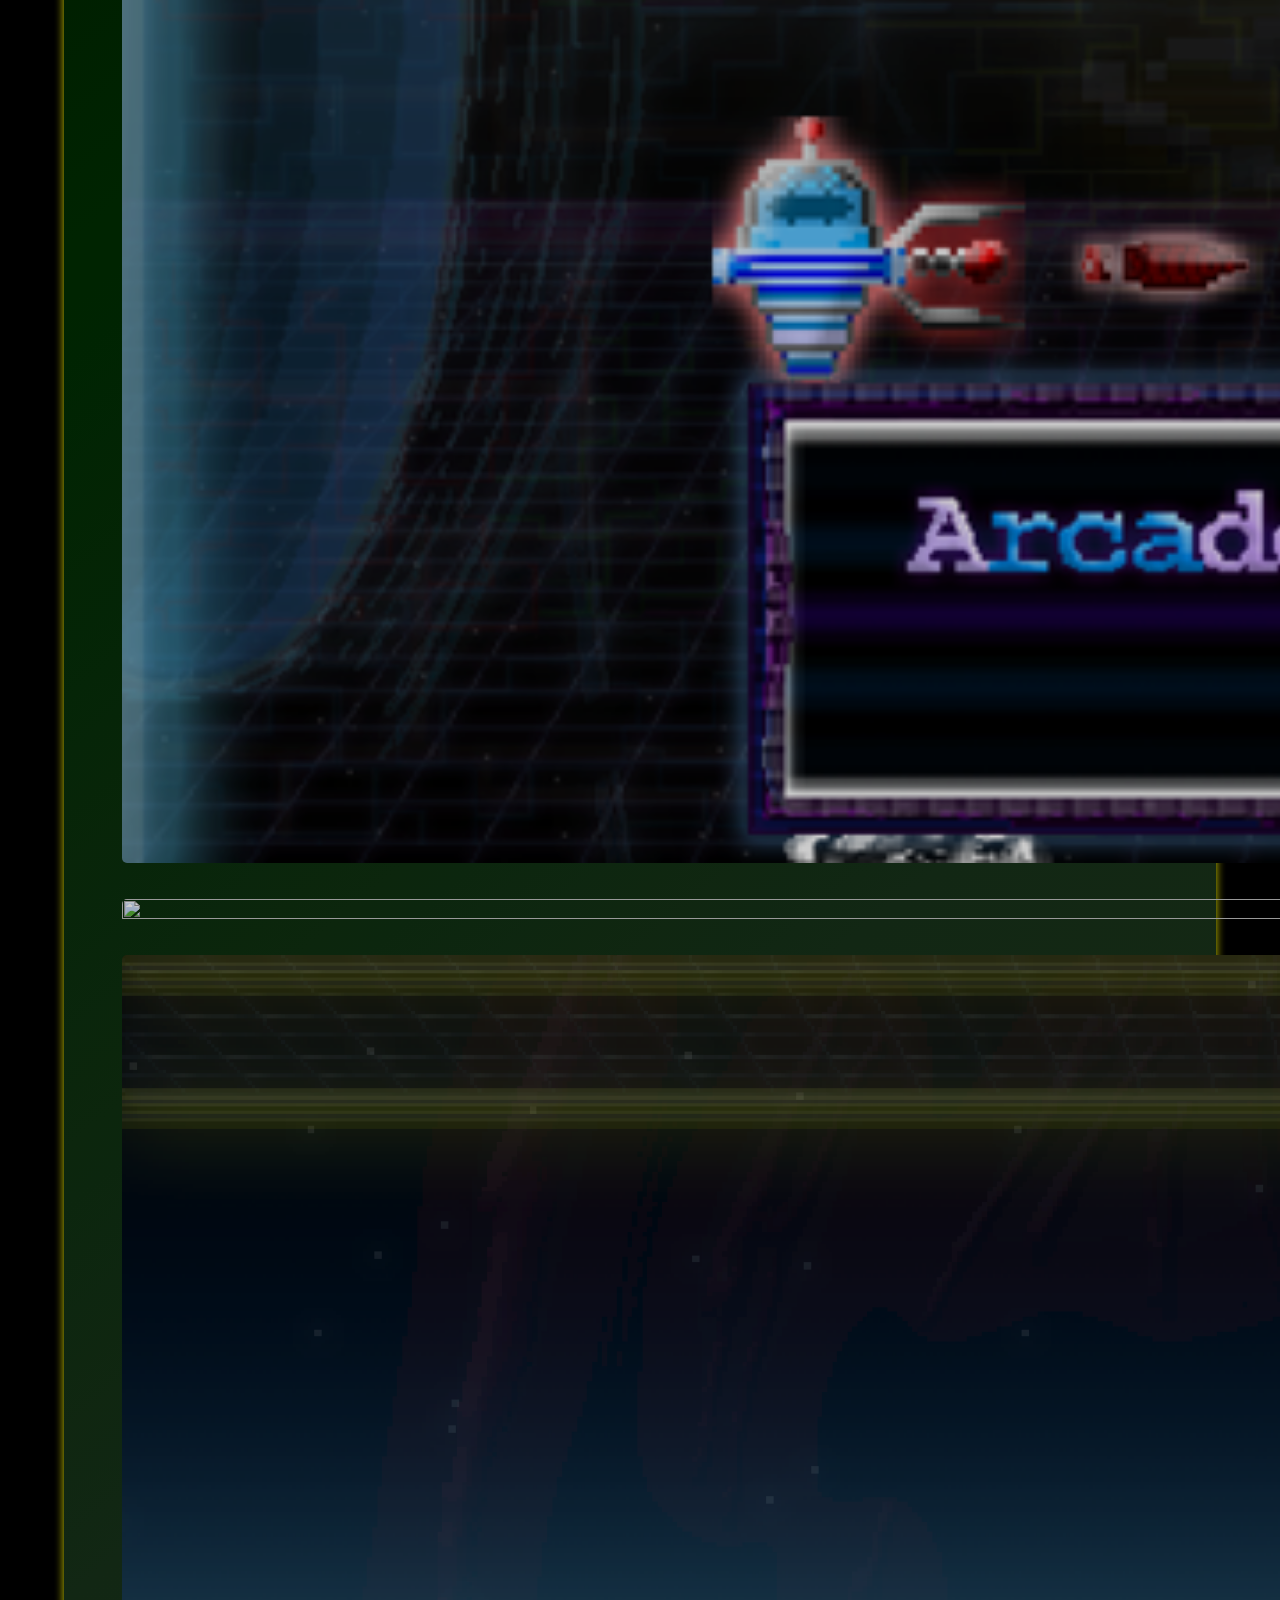
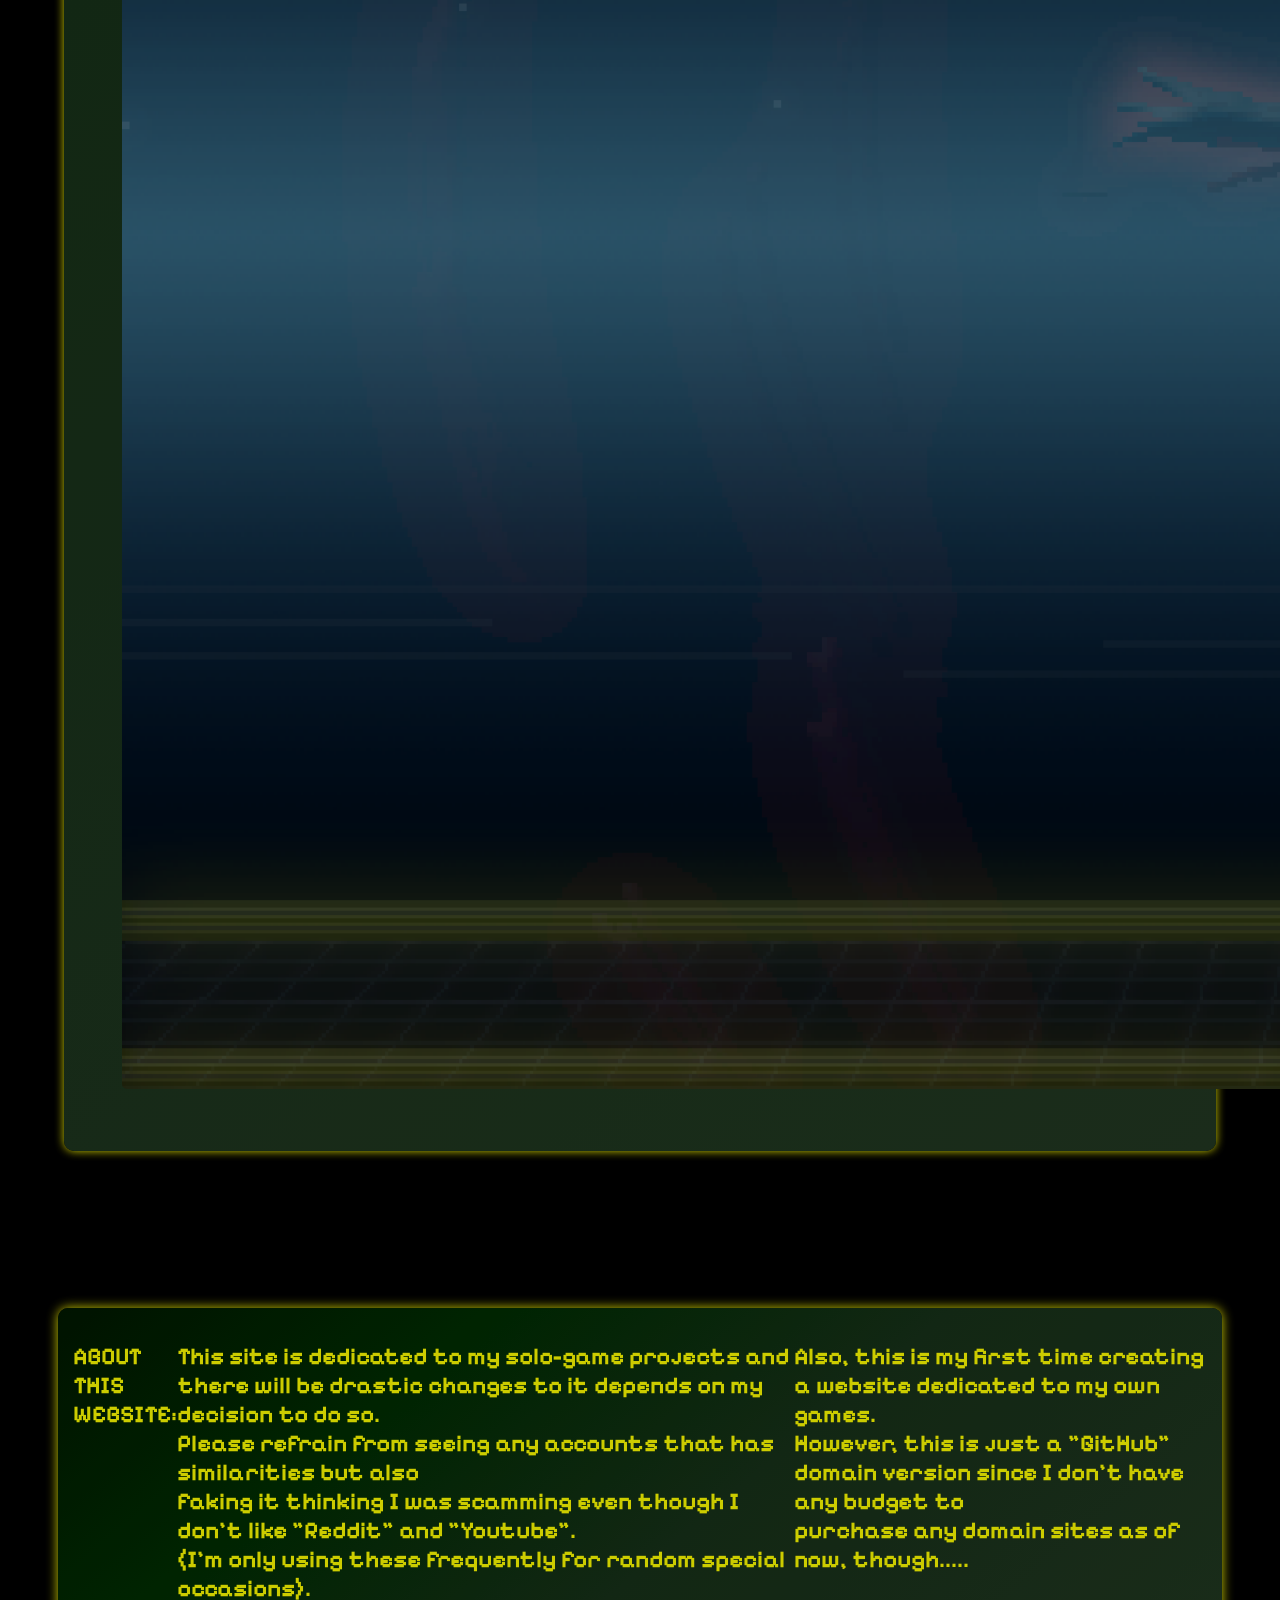
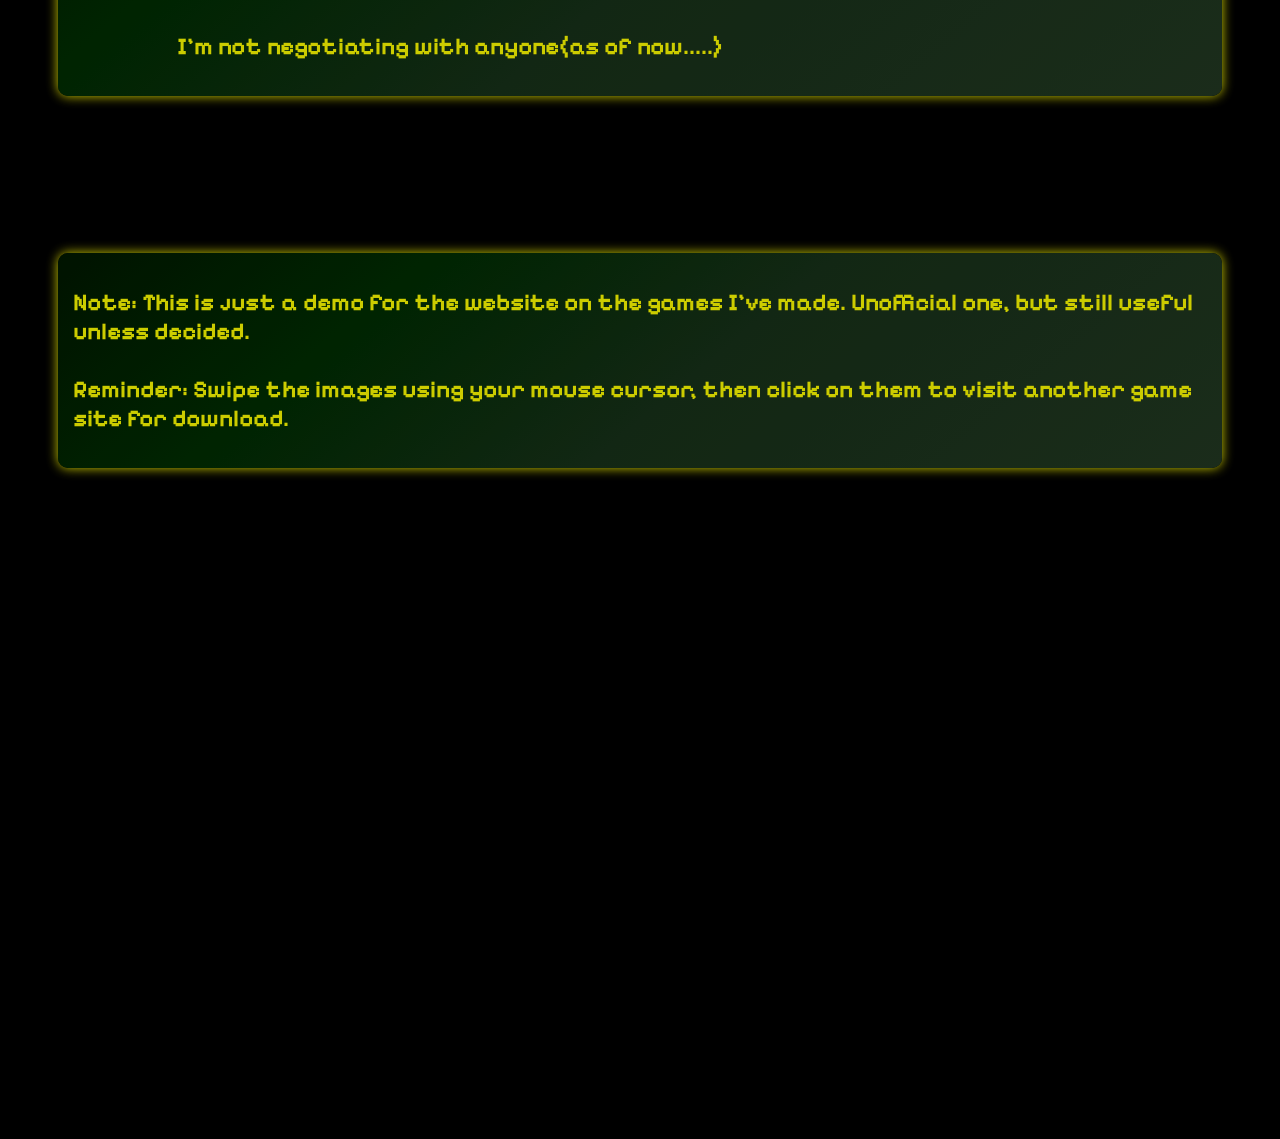
==== commit c8e53356: "Update index.html" ====
--- a/index.html
+++ b/index.html
@@ -5,7 +5,7 @@
     <title>A-OU Games.com(Sample04)</title>
     <meta charset="UTF-8">
     <meta http-equiv="X-UA-Compatible" content="IE=edge" />
-    <meta name="viewport" content="width=device-width, initial-scale=1">
+    <meta name="viewport" content="width=device-width">
 
     <!-- CSS Font Style for the website!!-->
     <style>
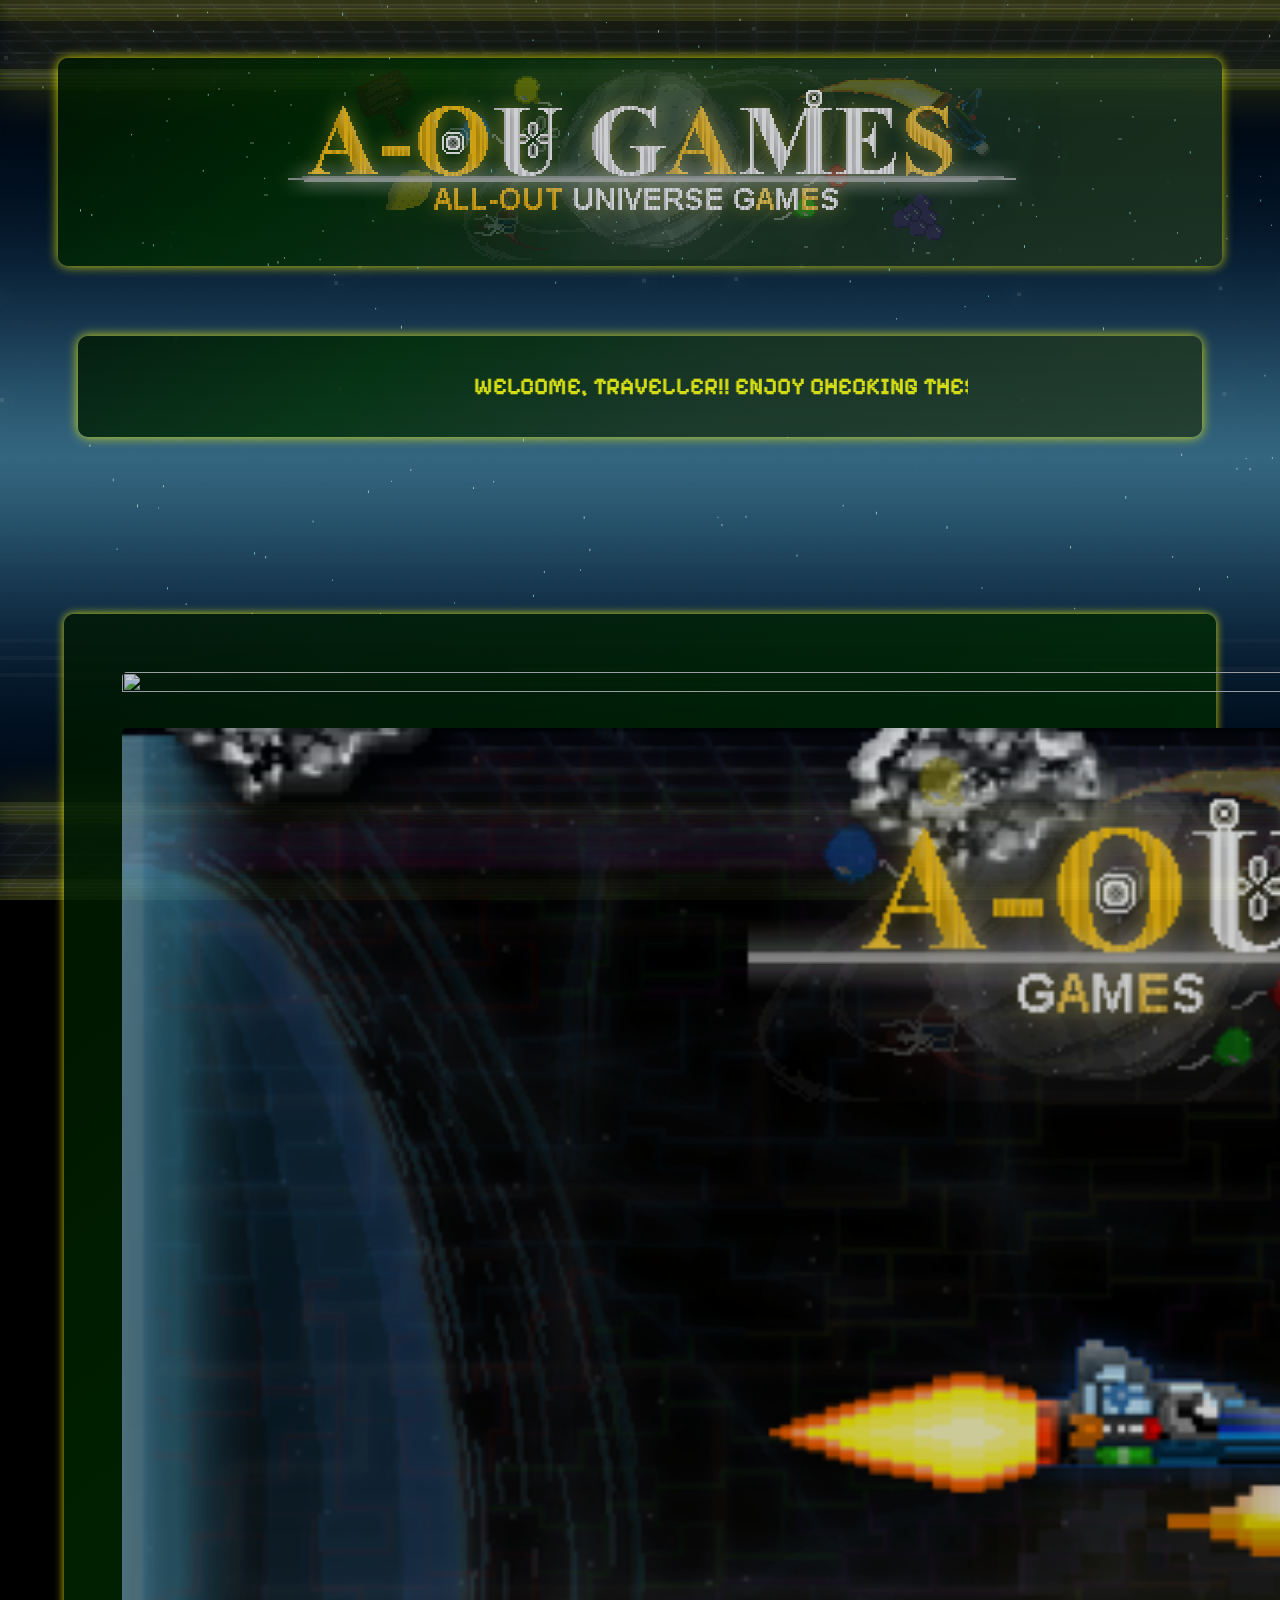
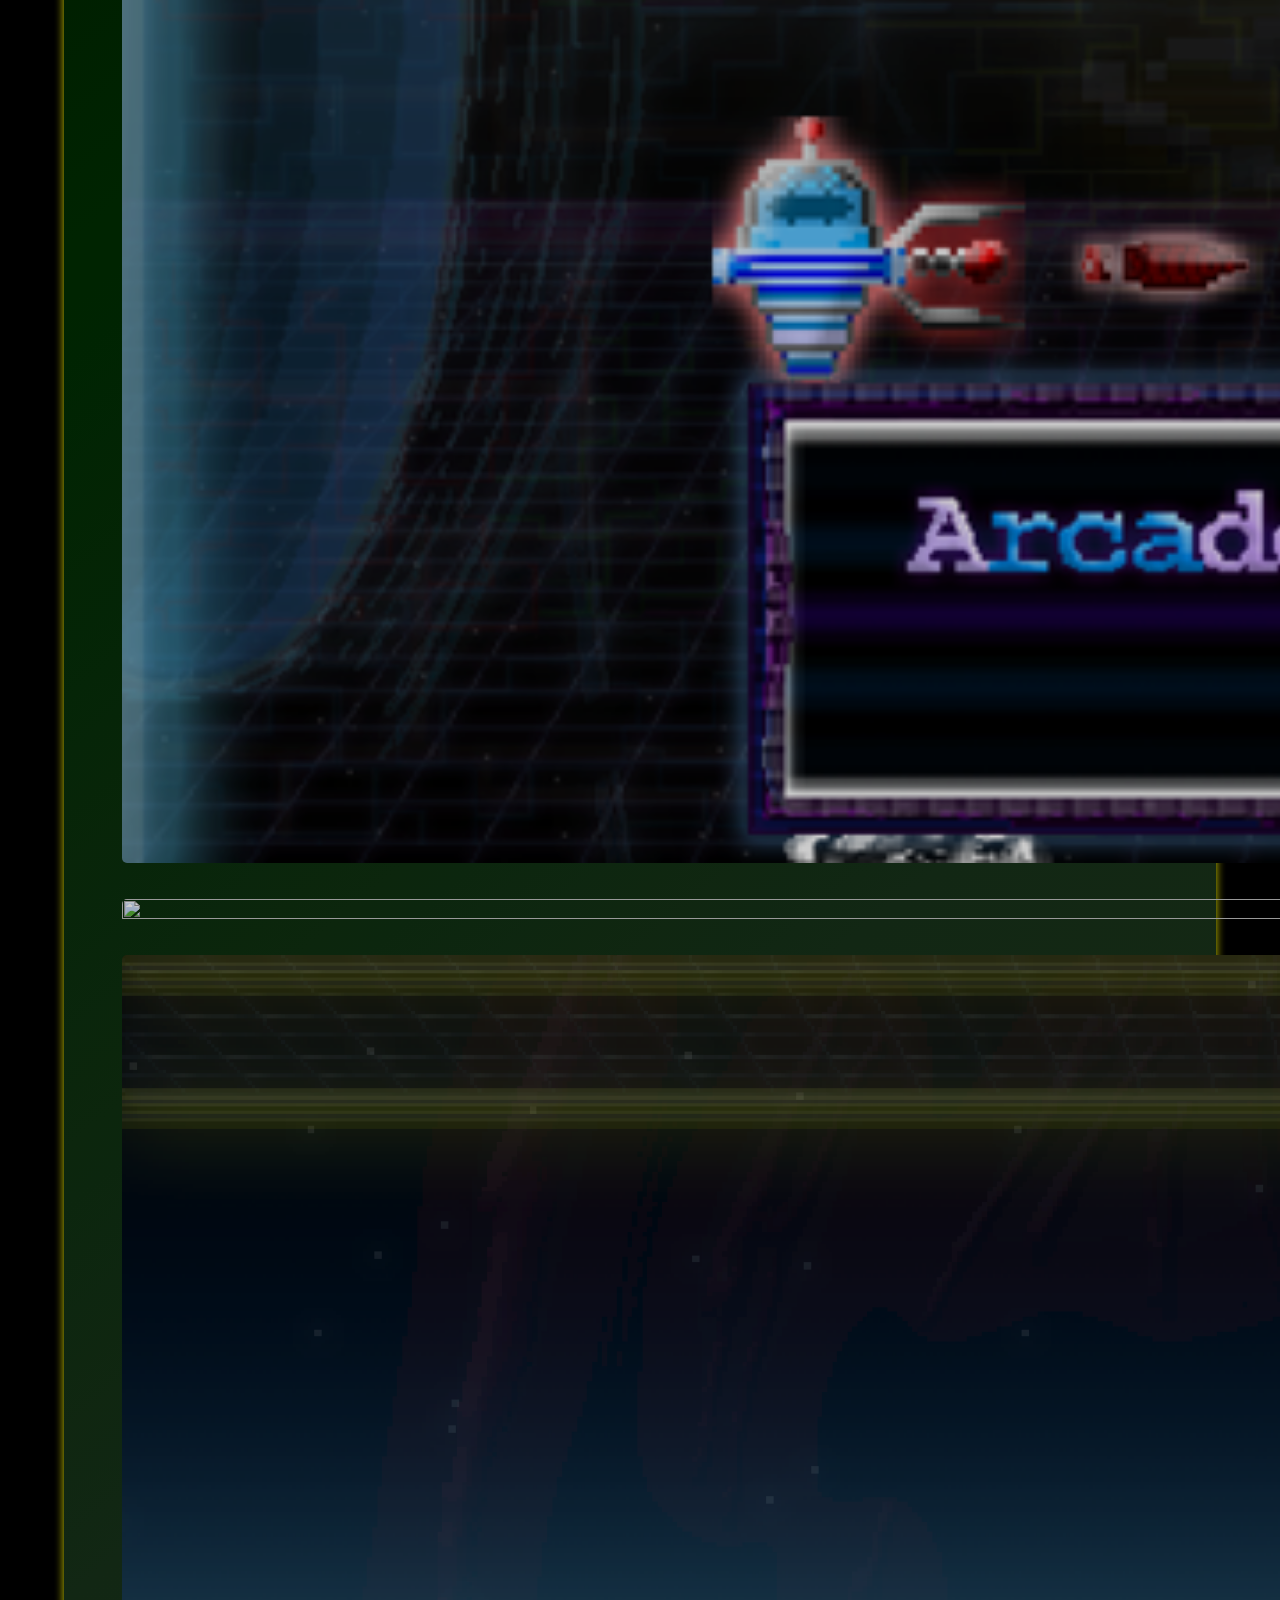
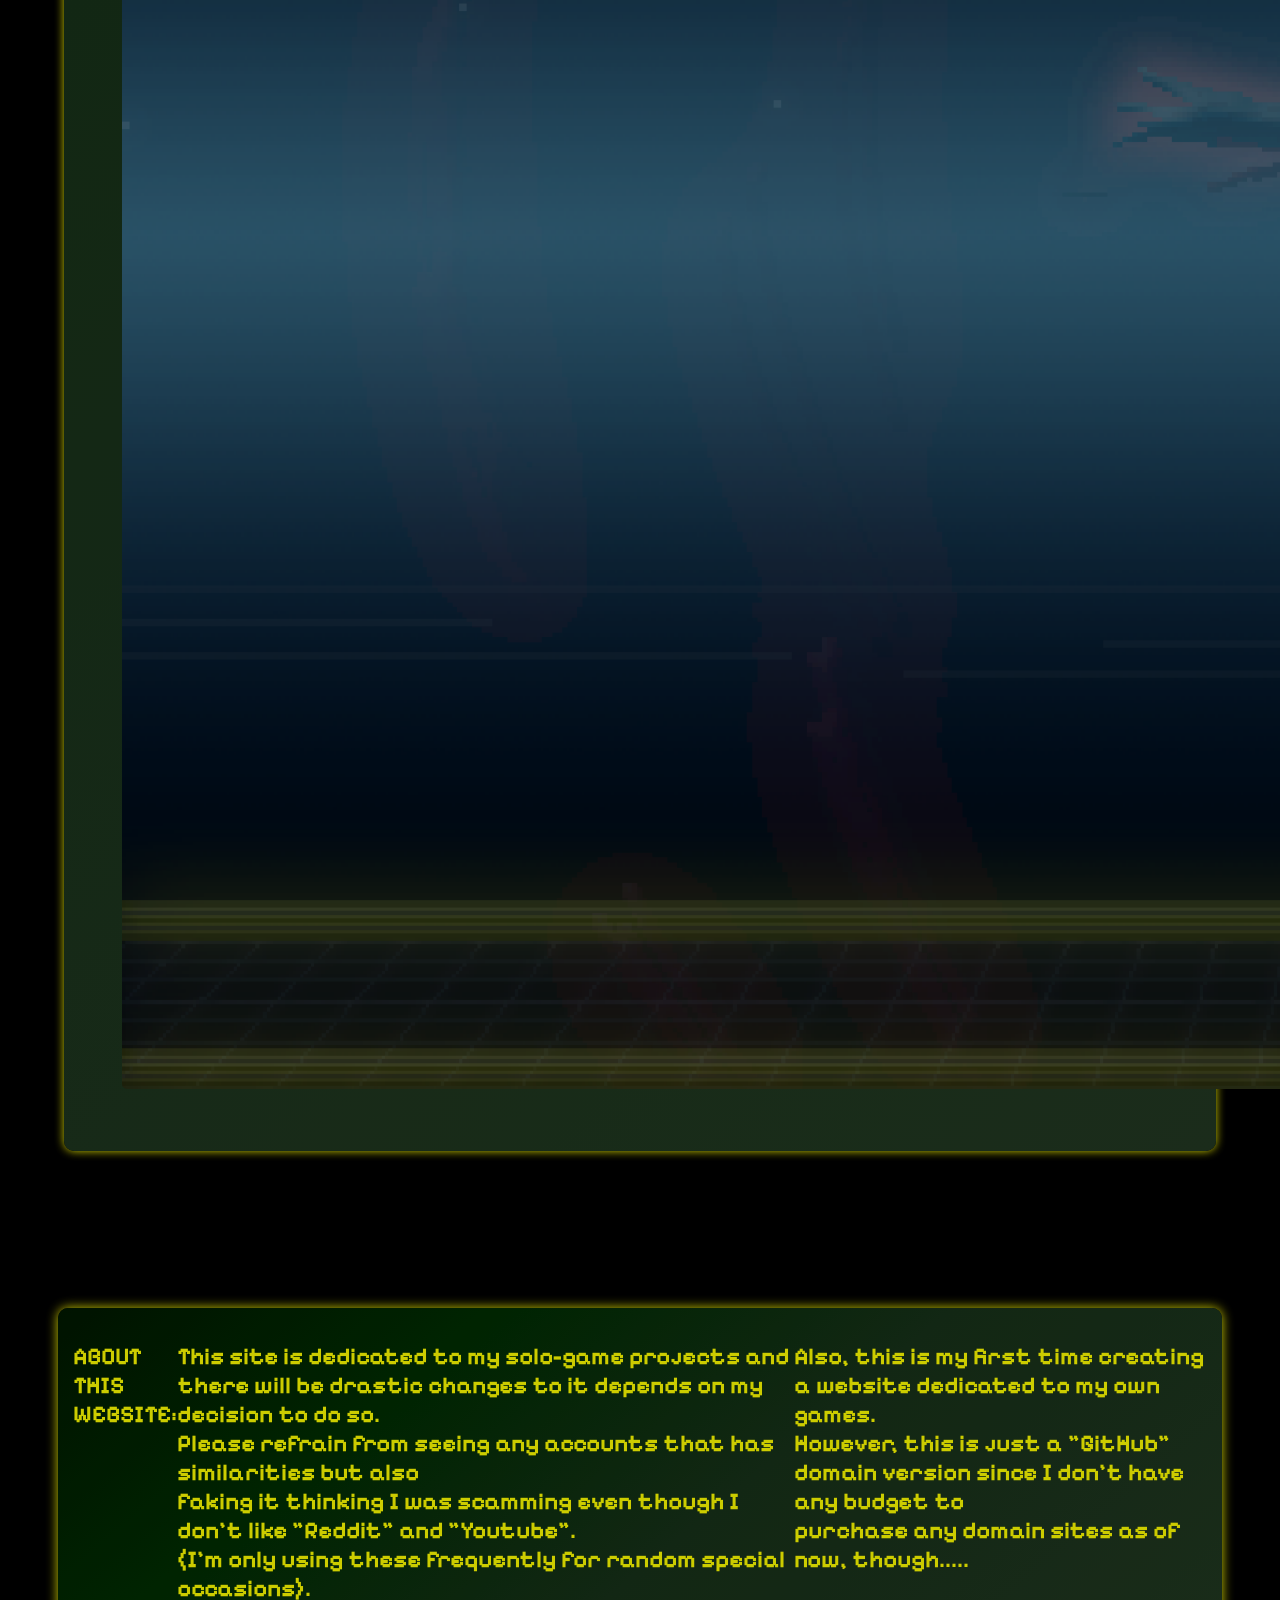
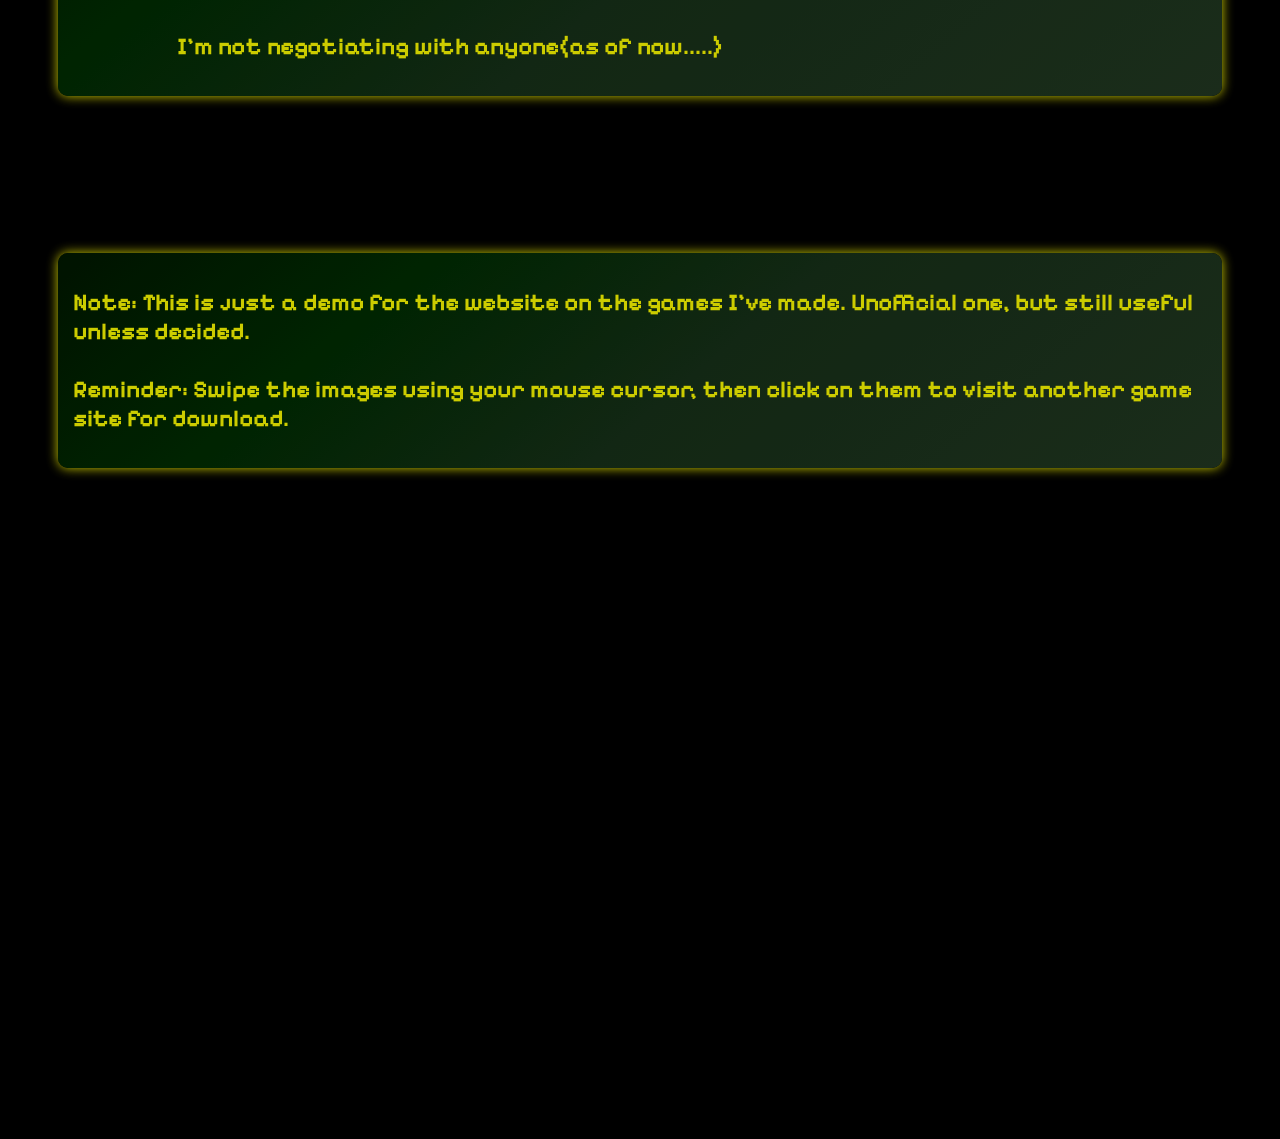
==== commit aa2d1a00: "Update index.html" ====
--- a/index.html
+++ b/index.html
@@ -5,7 +5,7 @@
     <title>A-OU Games.com(Sample04)</title>
     <meta charset="UTF-8">
     <meta http-equiv="X-UA-Compatible" content="IE=edge" />
-    <meta name="viewport" content="width=device-width">
+    <meta name="viewport" content="width=device-width, initial-scale=1.0">
 
     <!-- CSS Font Style for the website!!-->
     <style>
--- a/style.css
+++ b/style.css
@@ -301,7 +301,32 @@
 
 /* Code style for page's mobile-view appearance */
 
-@media screen and (min-width: 200px) and (max-width: 400px) {
-    img { display: none; }
-}
-}
+/* on PC */
+@media screen and (min-width: 550px) {
+  .featured-image {
+    float: left;
+    width: 40%;
+    padding-right: 15px;
+  }
+  .featured-image img {
+    width: 100%;
+  }
+  .description {
+    float: left;
+    width: 60%;
+  }
+}
+/* on Mobile */
+@media screen and (max-width: 550px) {
+  .featured-image {
+    width: 100%;
+  }
+  .featured-image img {
+    width: 100%;
+  }
+  .description {
+    width: 100%;
+  }
+    
+}
+}
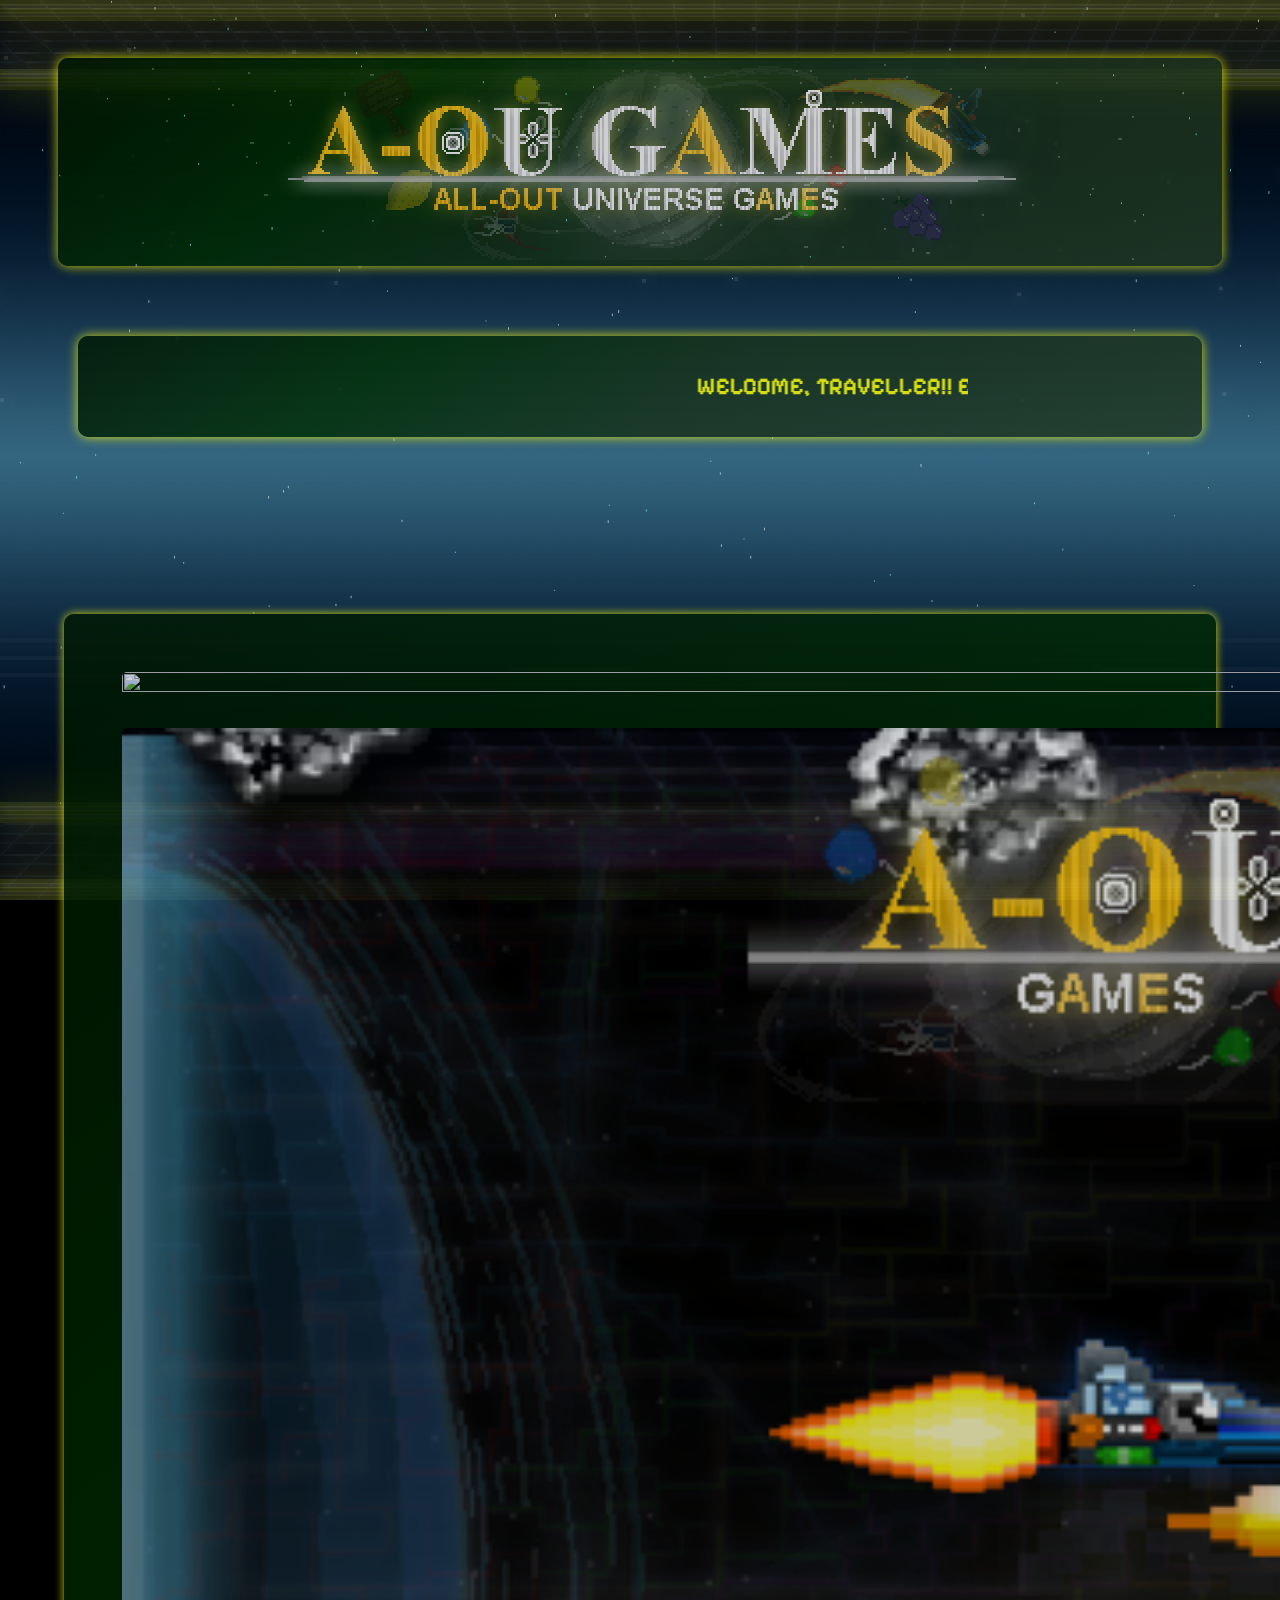
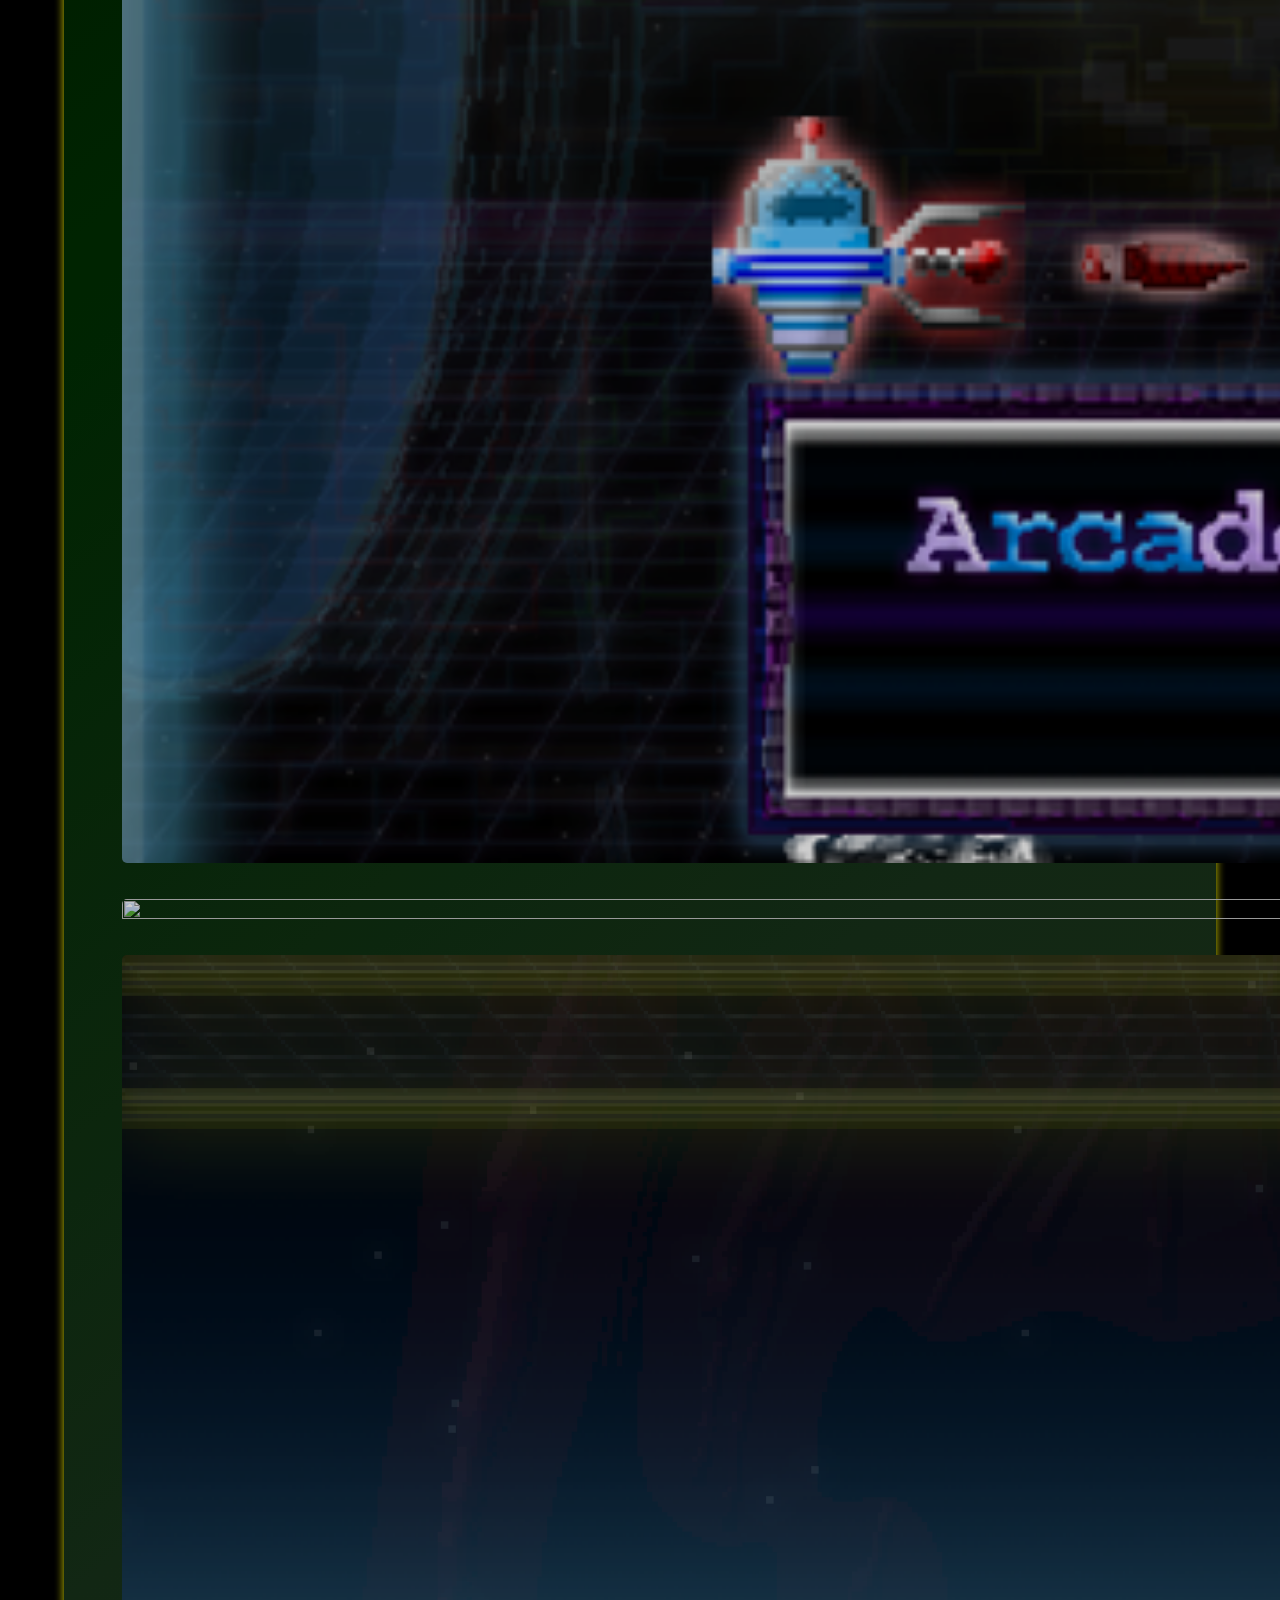
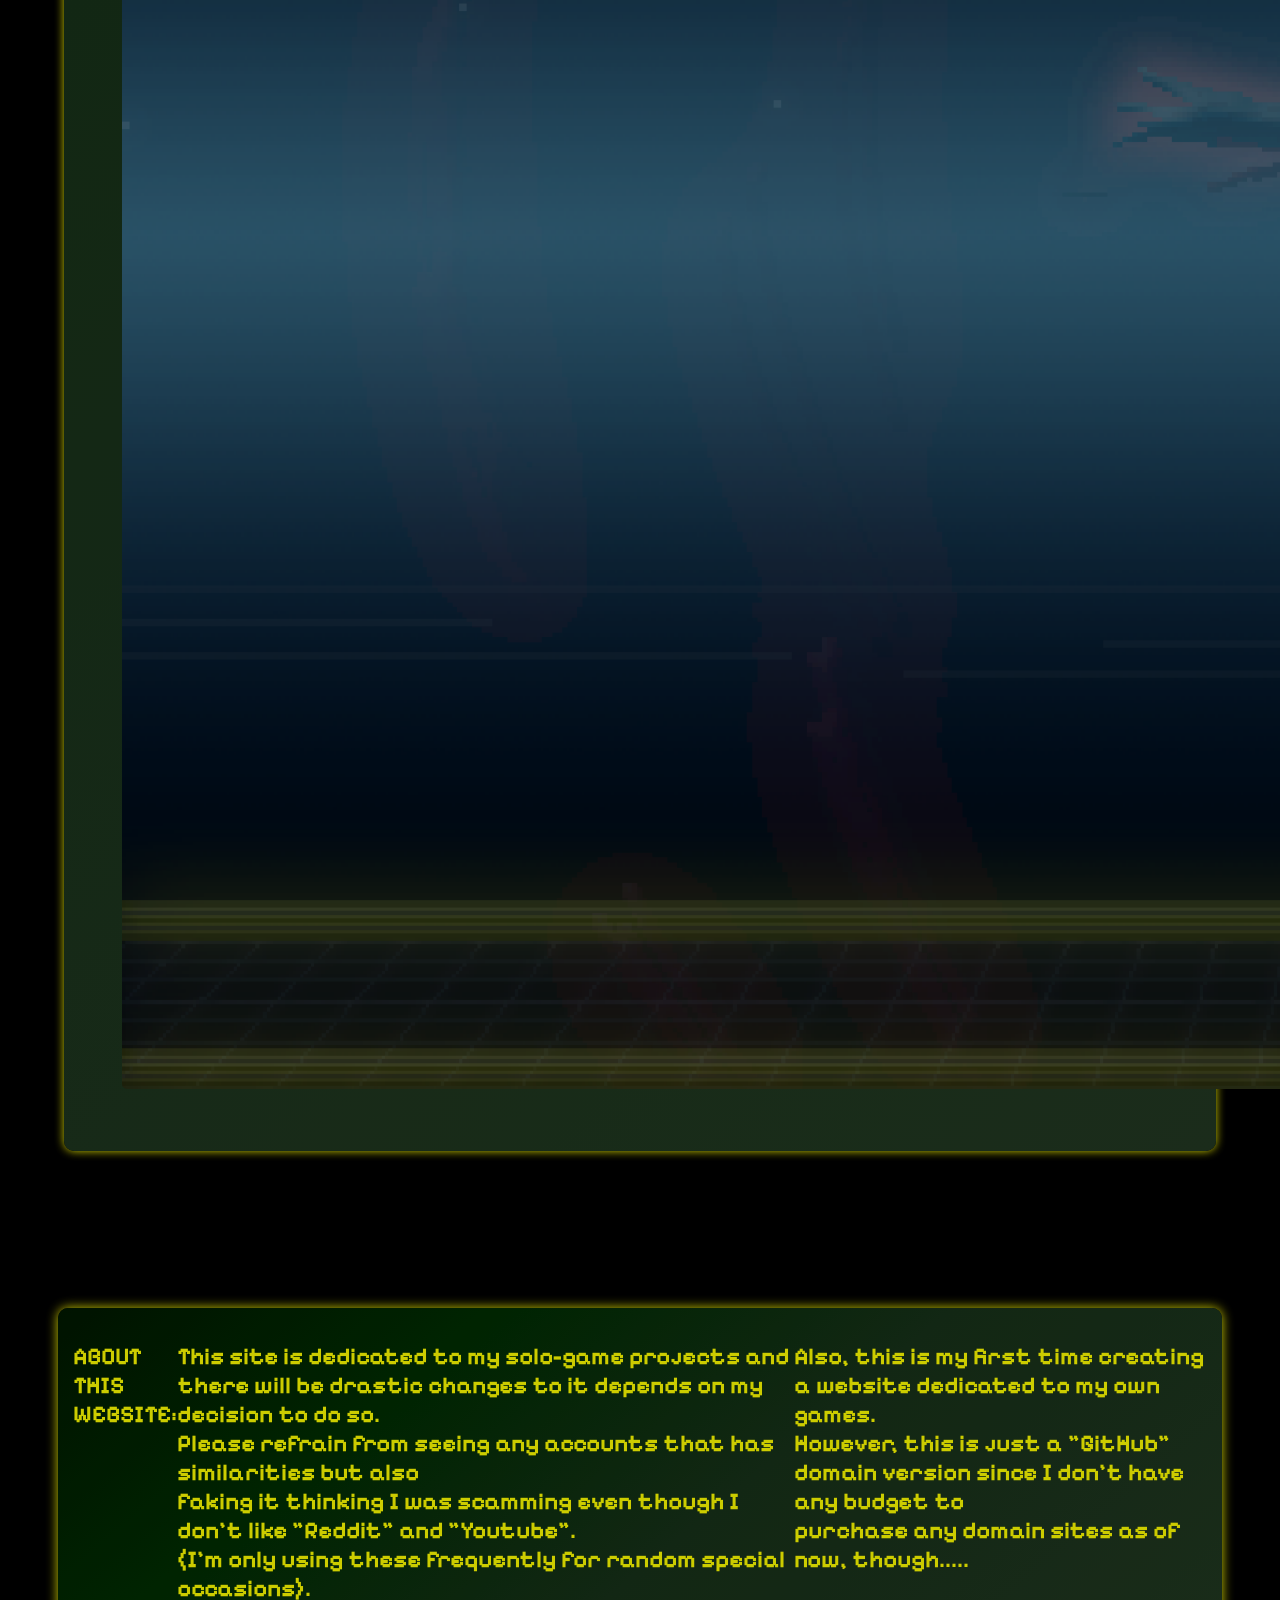
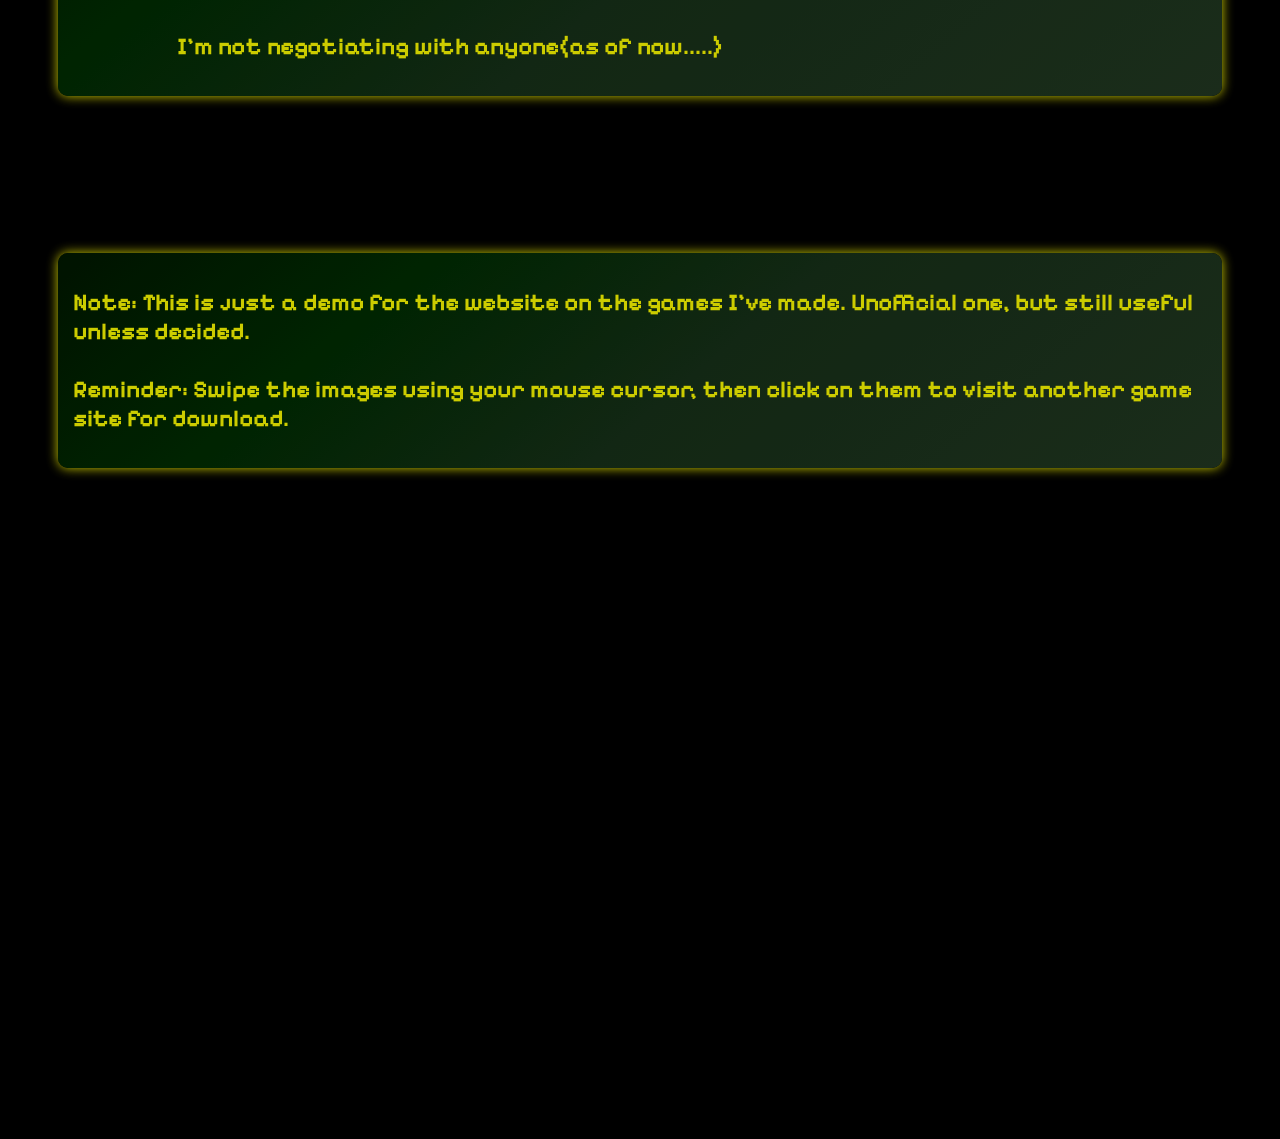
==== commit 41ef717a: "Update index.html" ====
--- a/index.html
+++ b/index.html
@@ -5,7 +5,7 @@
     <title>A-OU Games.com(Sample04)</title>
     <meta charset="UTF-8">
     <meta http-equiv="X-UA-Compatible" content="IE=edge" />
-    <meta name="viewport" content="width=device-width, initial-scale=1.0">
+    <meta name="viewport" content="width=device-width, initial-scale=1, viewport-fit=cover, user-scalable=no">
 
     <!-- CSS Font Style for the website!!-->
     <style>
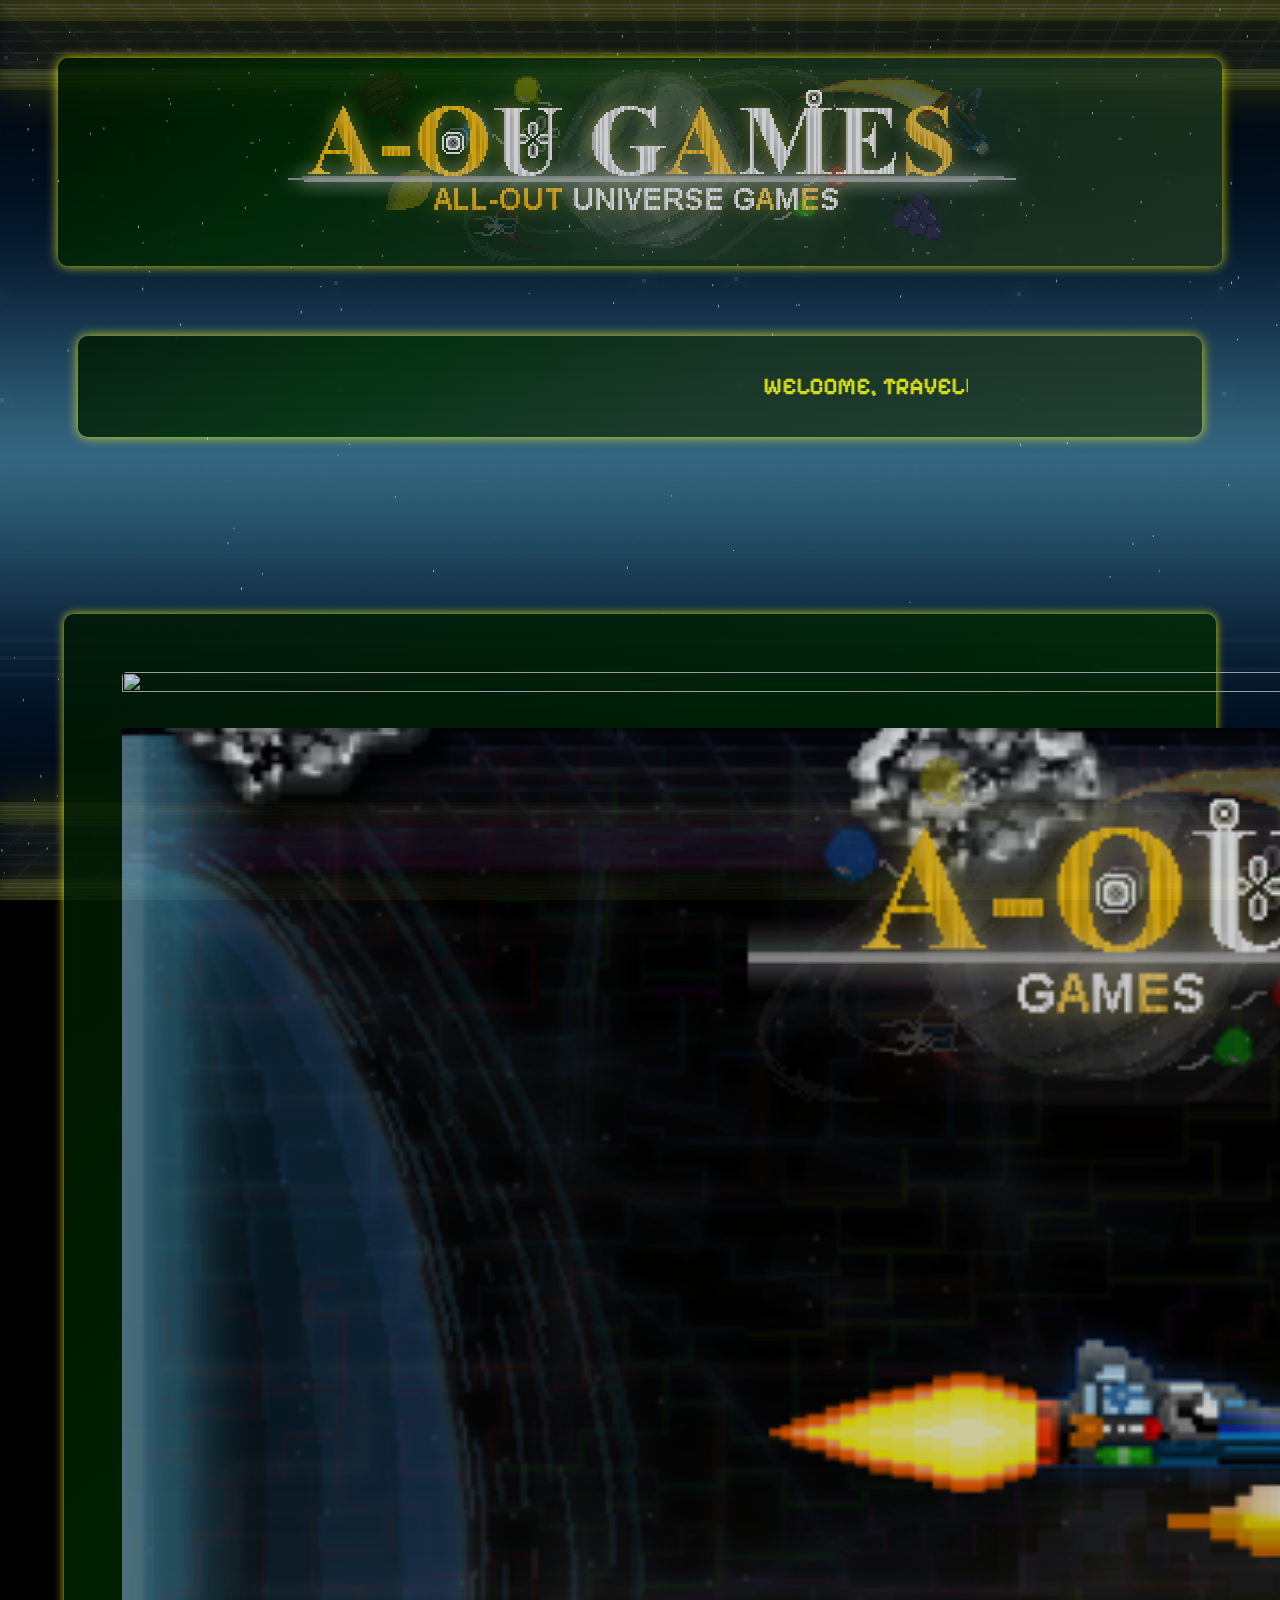
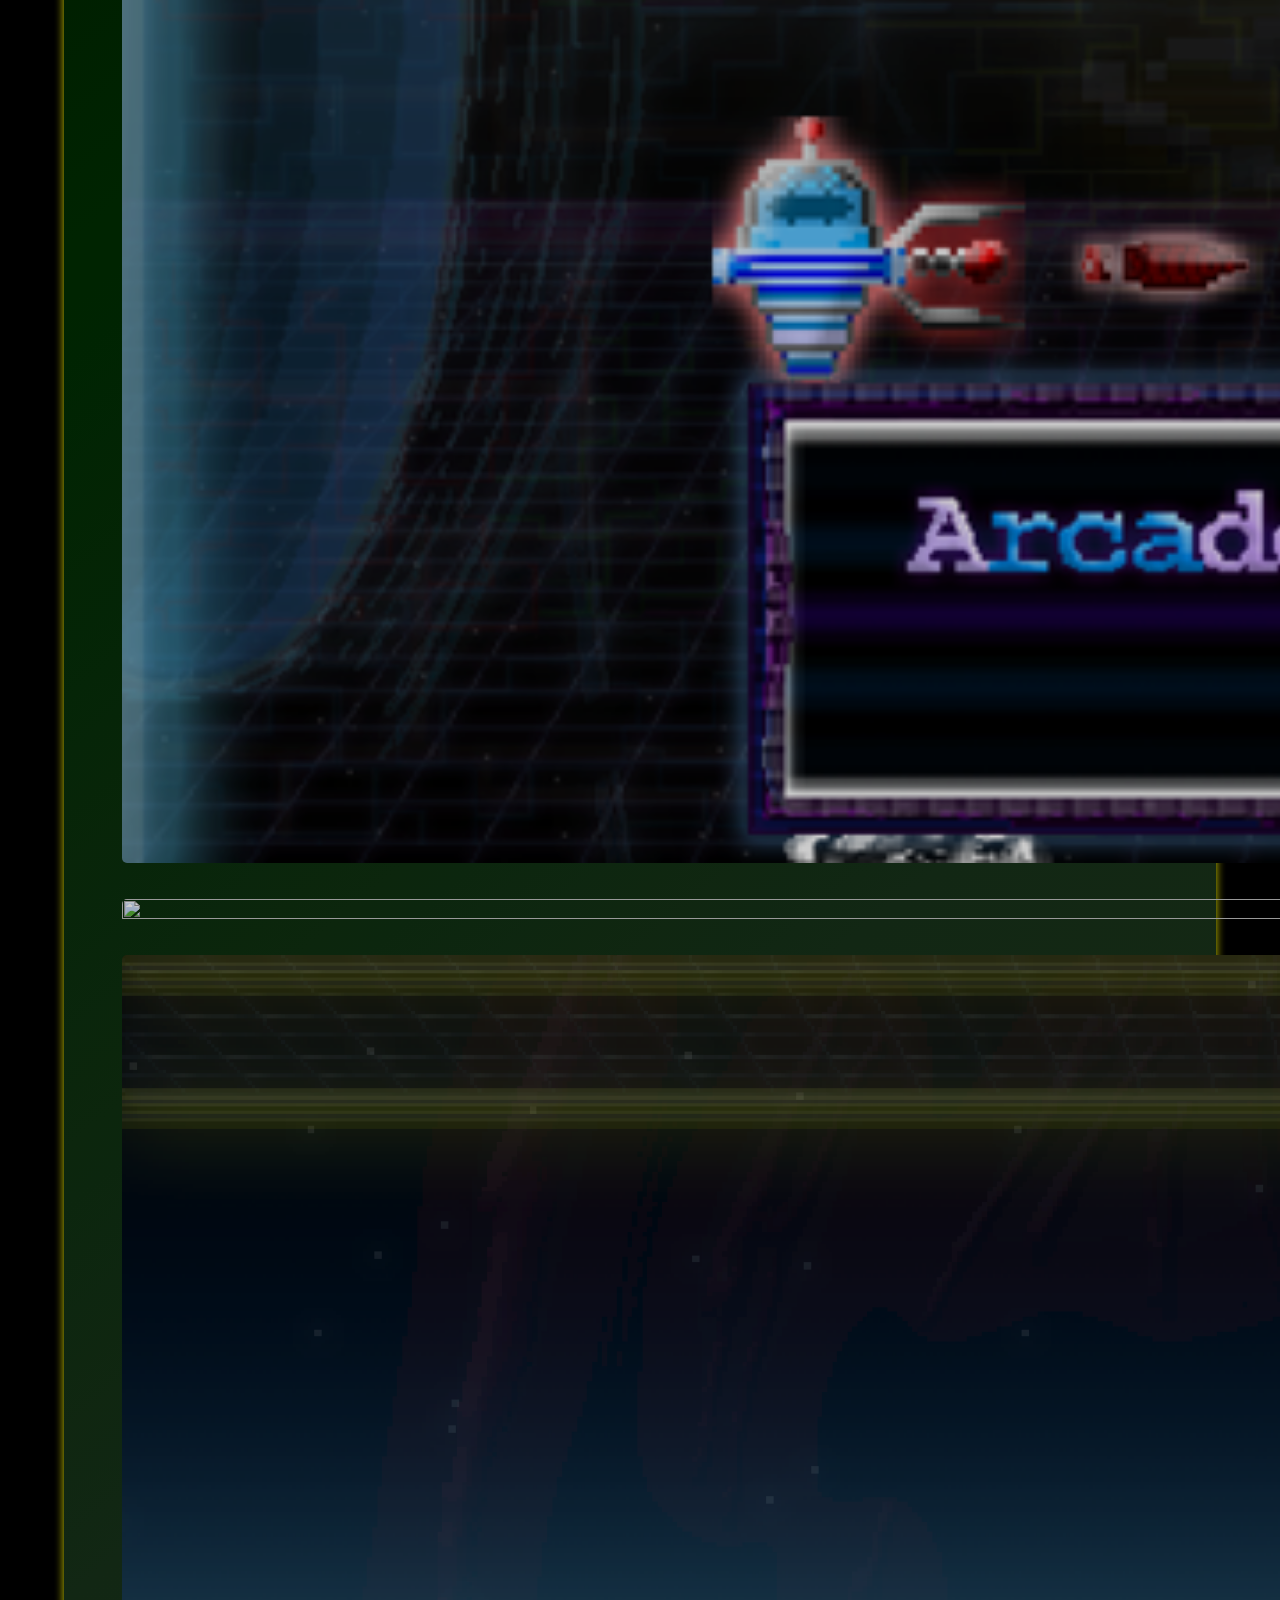
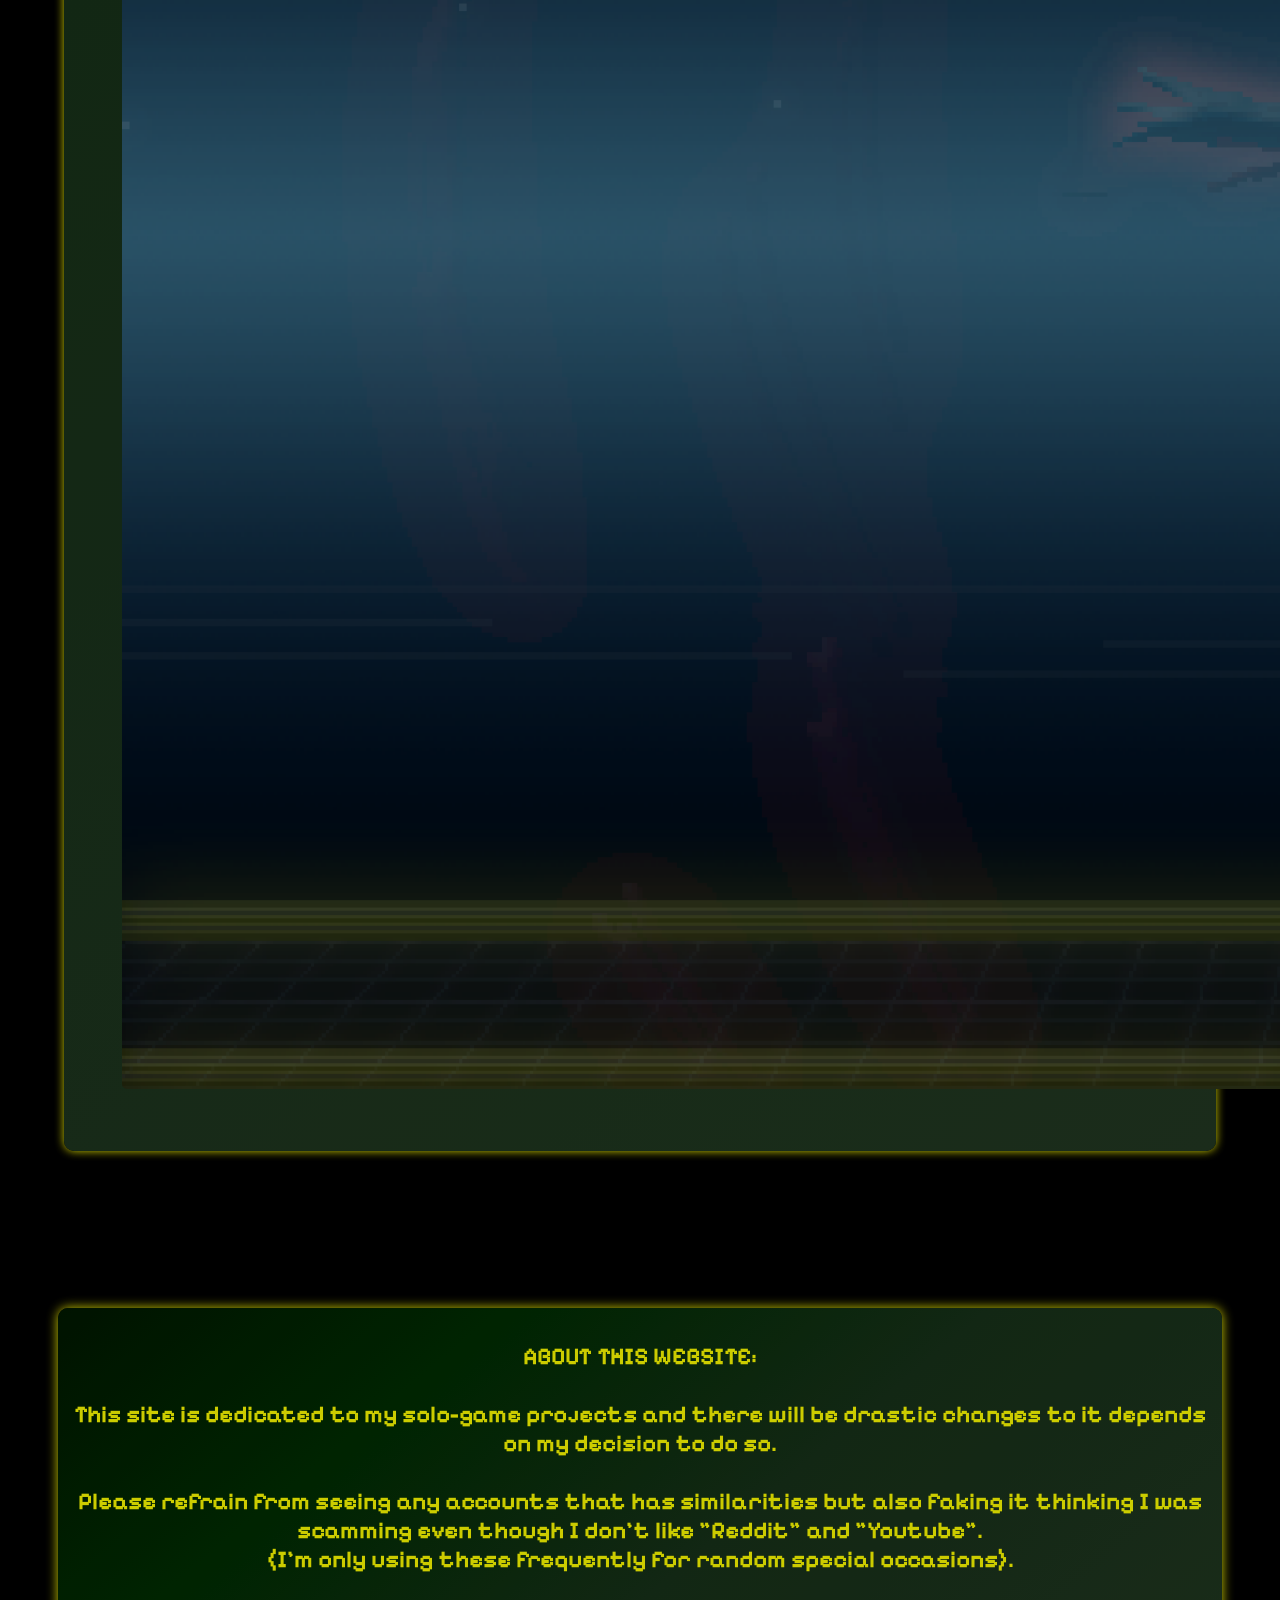
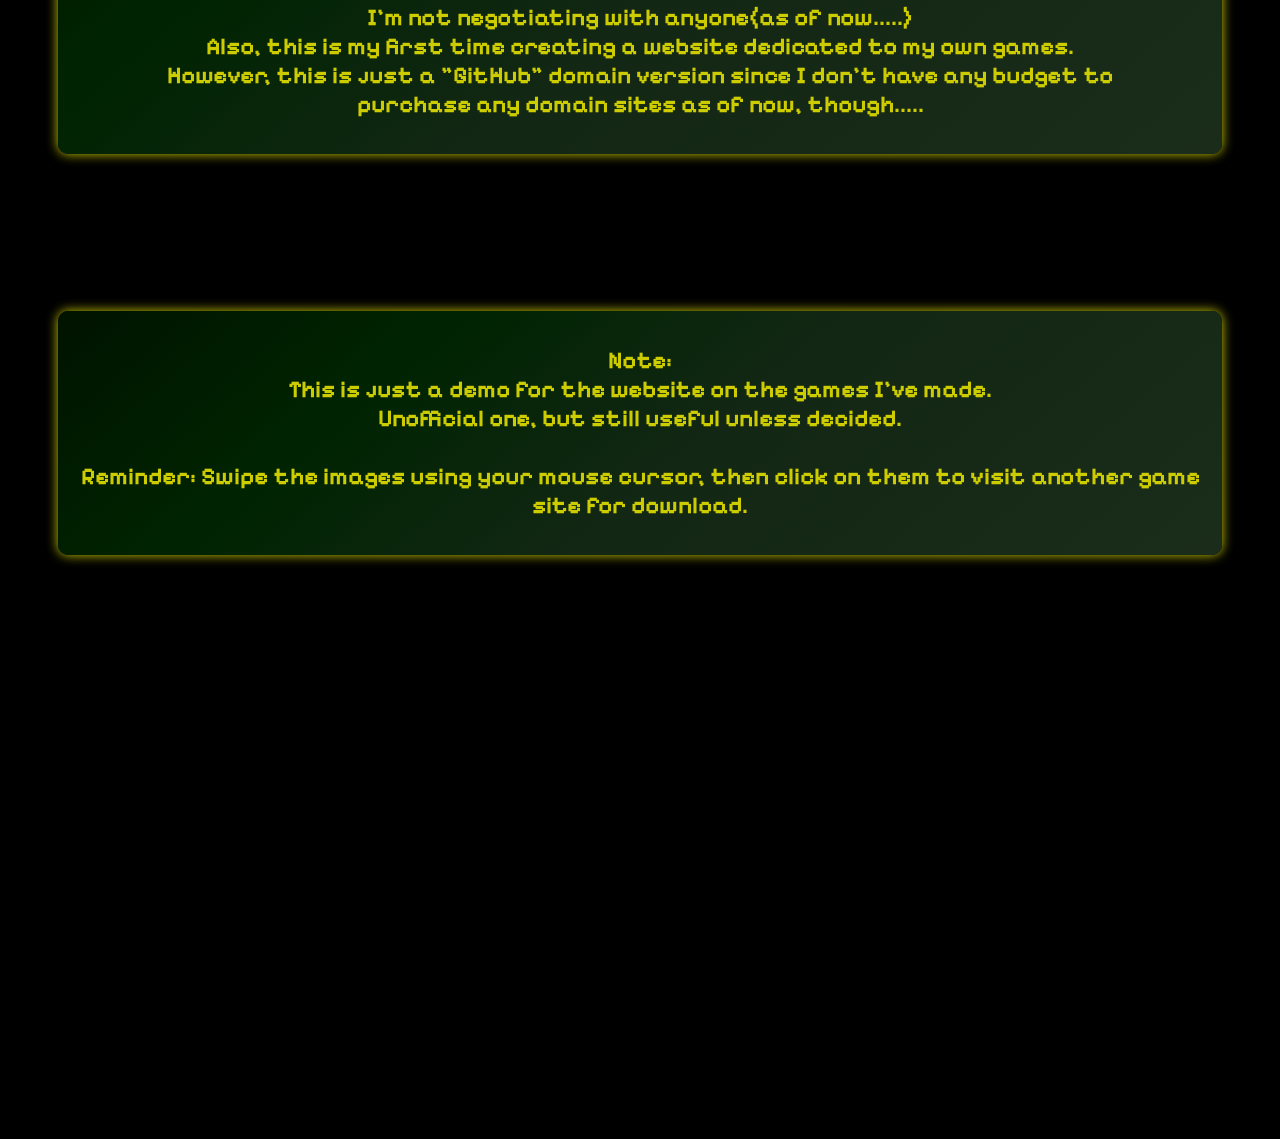
==== commit 7a301f84: "Update index.html" ====
--- a/index.html
+++ b/index.html
@@ -78,19 +78,16 @@
             <br>
             <br>
             <br>
-            <h2>ABOUT THIS WEBSITE:</h2><br>
-            <h2>This site is dedicated to my solo-game projects and there will be drastic
-                changes to it depends on my decision to do so.<br> Please refrain from seeing any
-                accounts that has similarities but also<br> faking it thinking I was scamming even though I don't
-                like "Reddit" and "Youtube".
-                <br>(I'm only using these frequently for random special occasions).
-                <br>
-                <br>I'm not negotiating with anyone(as of now.....)
-            </h2>
-            <h2>Also, this is my first time creating a website dedicated to my own games.
+            <h2><center>ABOUT THIS WEBSITE:<br><br> This site is dedicated to my solo-game projects and there will be drastic
+                changes to it depends on my decision to do so.<br><br>Please refrain from seeing any
+                accounts that has similarities but also faking it thinking I was scamming even though I don't
+                like "Reddit" and "Youtube".<br>
+                (I'm only using these frequently for random special occasions).<br><br>
+                I'm not negotiating with anyone(as of now.....)<br>
+            Also, this is my first time creating a website dedicated to my own games.
                 <br>However, this is just a "GitHub" domain version since I don't have any budget to
                 <br>purchase any domain sites as of now, though.....
-            </h2>
+            </center></h2>
             <br>
             <br>
             <br>
@@ -103,10 +100,10 @@
             <br>
             <br>
             <br>
-            <h2>Note: This is just a demo for the website on the games I've made. Unofficial one, but still useful
+            <h2><center>Note:<br> This is just a demo for the website on the games I've made.<br> Unofficial one, but still useful
                 unless decided.<br><br>Reminder: Swipe the images using your mouse cursor, then click on them to
                 visit
-                another game site for download.</h2>
+                another game site for download.</center></h2>
             <br>
             <br>
             <br>
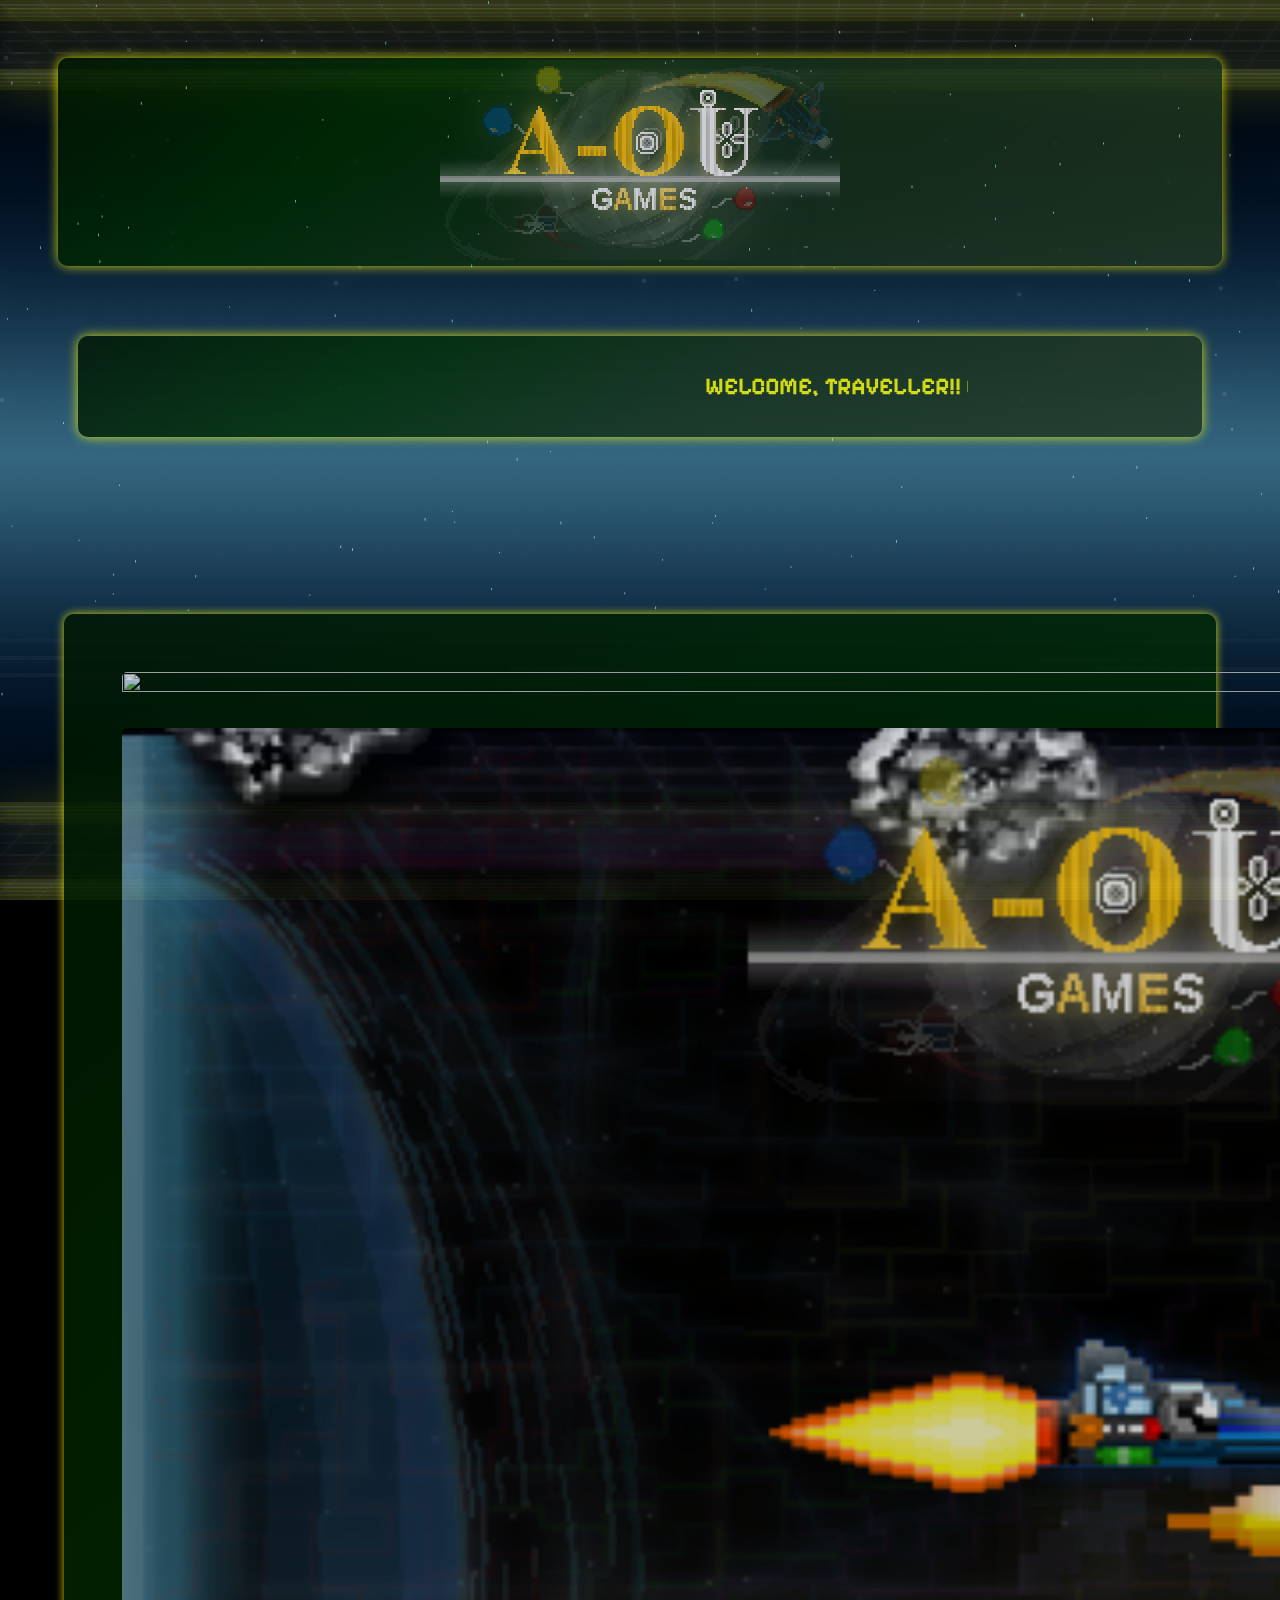
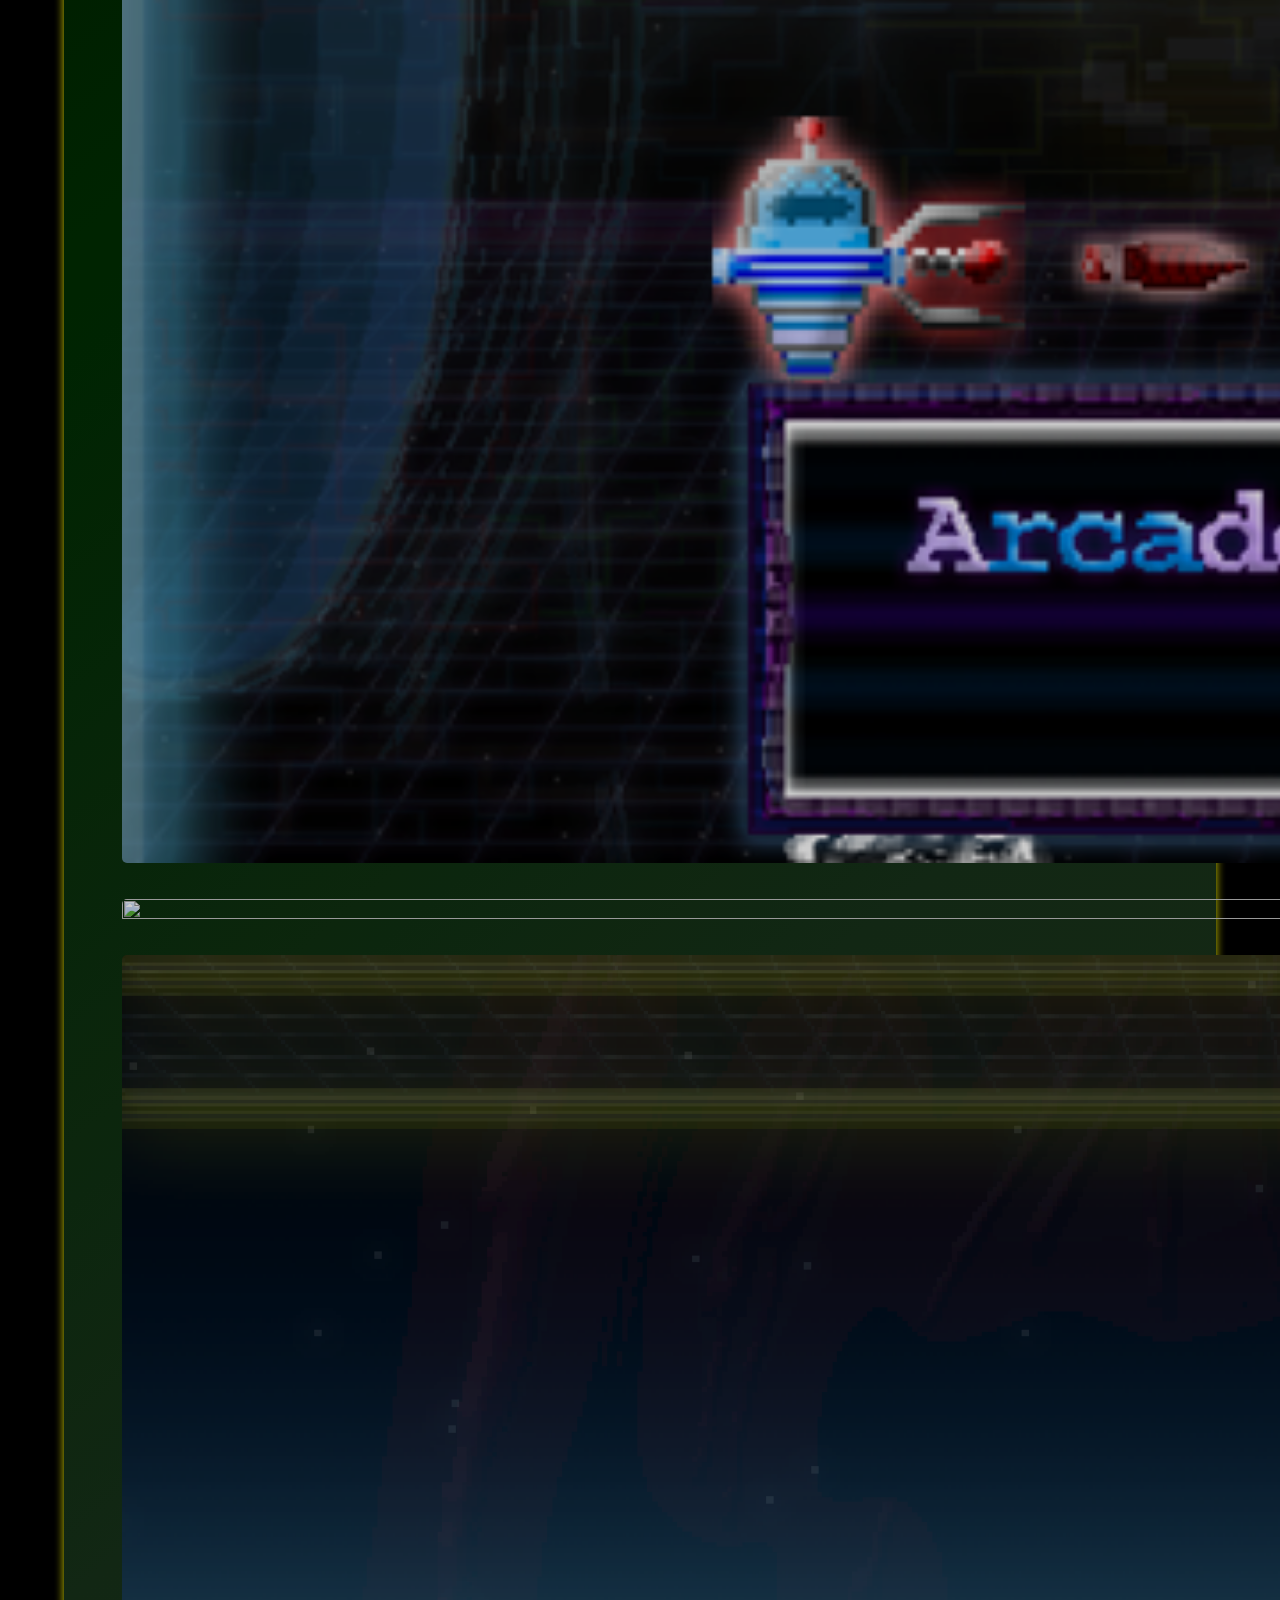
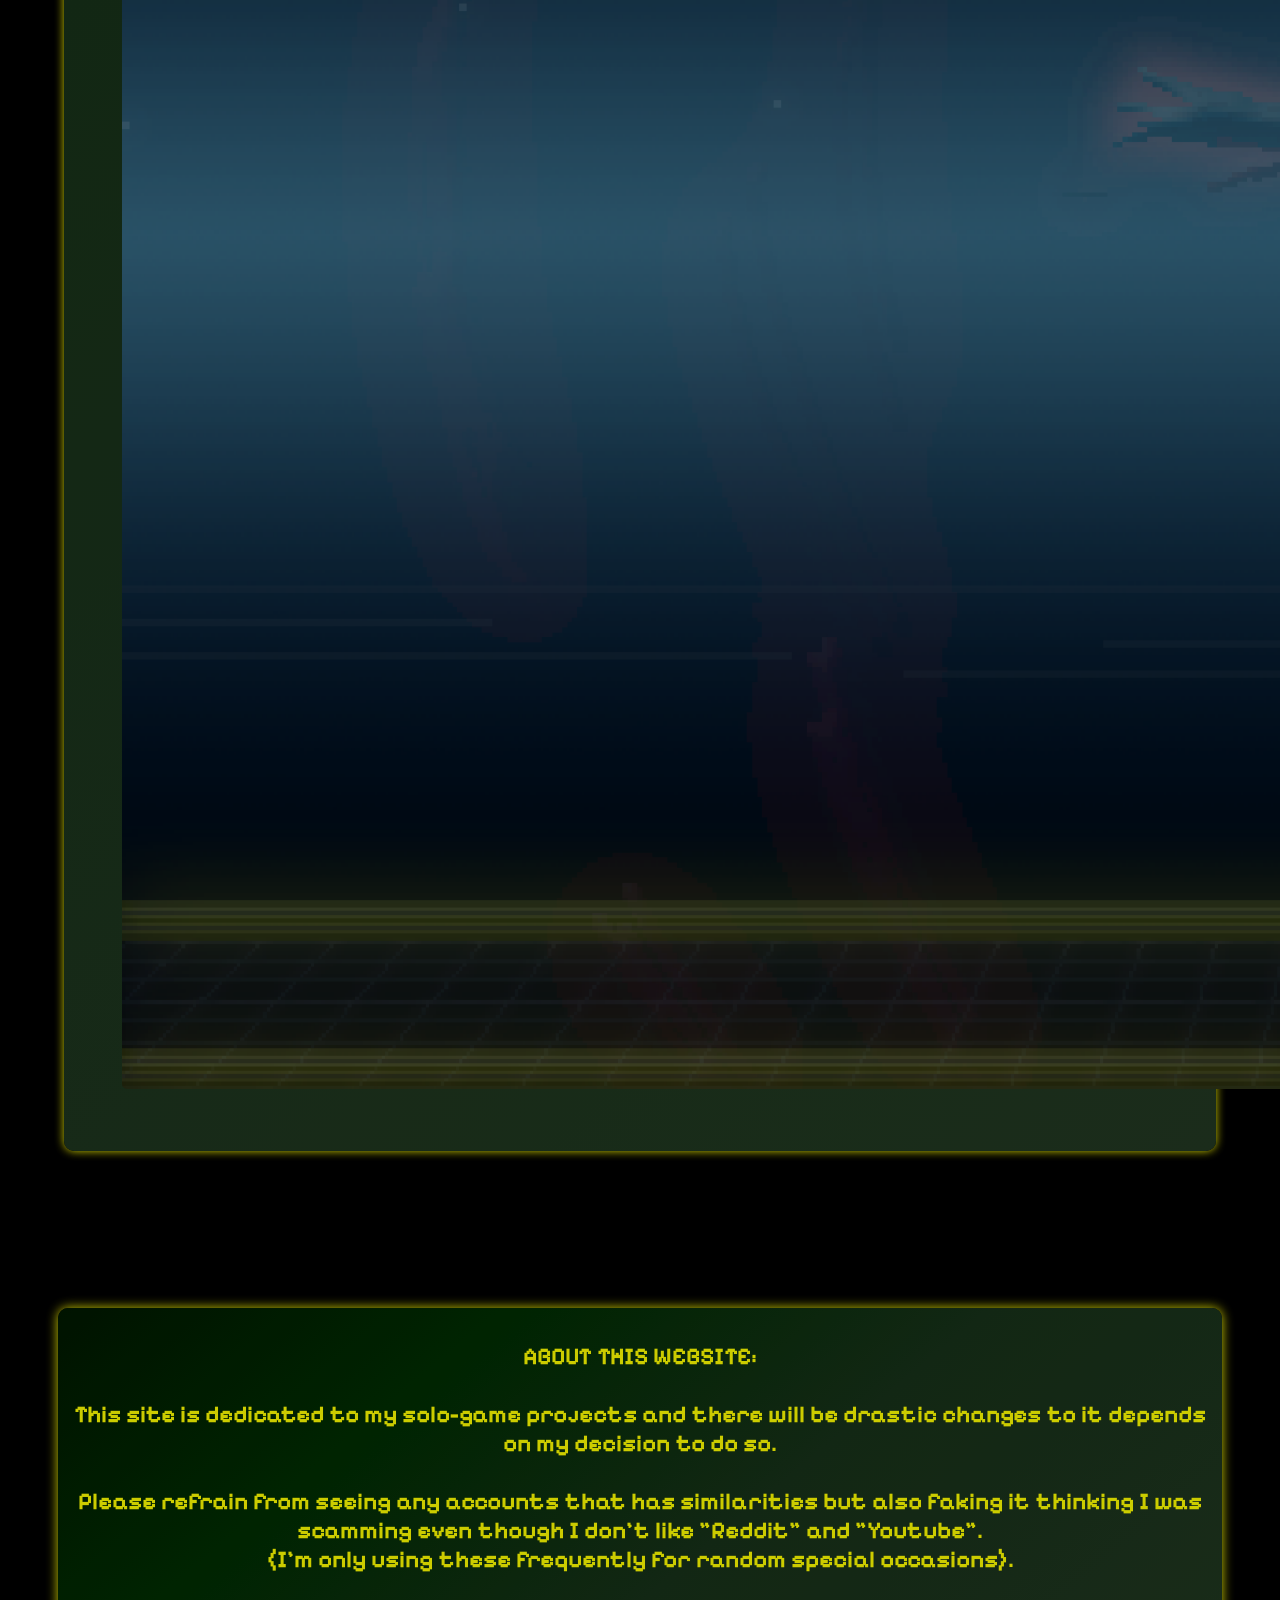
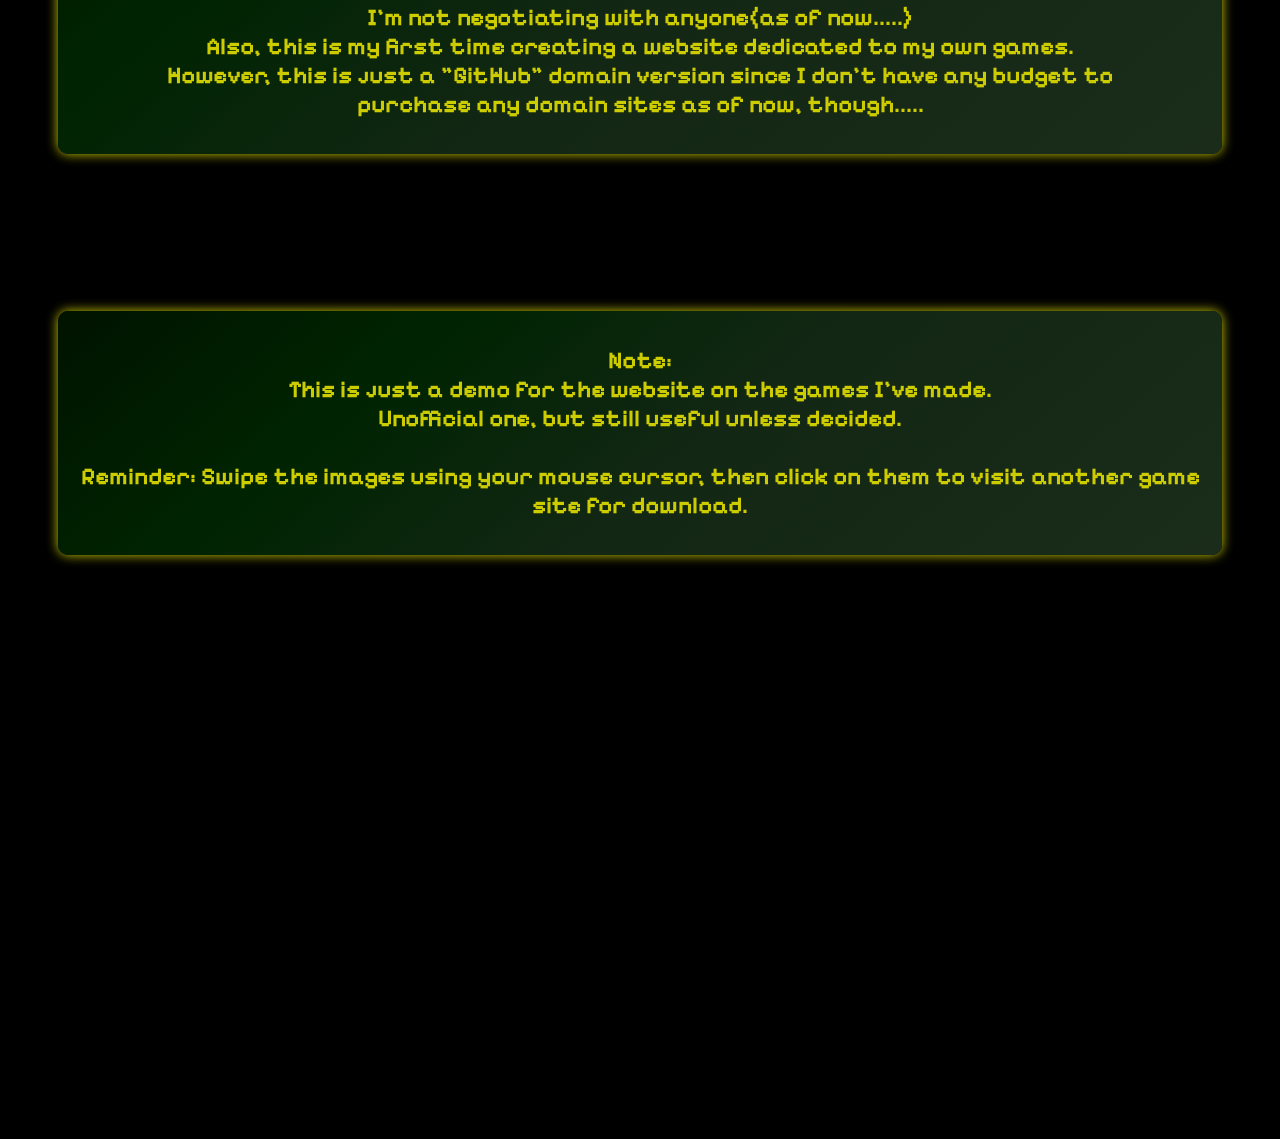
==== commit 0ea68495: "Update index.html" ====
--- a/index.html
+++ b/index.html
@@ -28,7 +28,7 @@
 
         <!-- Clickable Webpage Link!!-->
         <div class="logo">
-            <a href="website.html"><img src="images/aougameslogo_2.v4.png"></a>
+            <a href="website.html"><img src="images/aougameslogoicon2.v4.png"></a>
 
             <!--Extension to the main Splash screen animation-->
             <canvas id="particleCanvas"></canvas>
